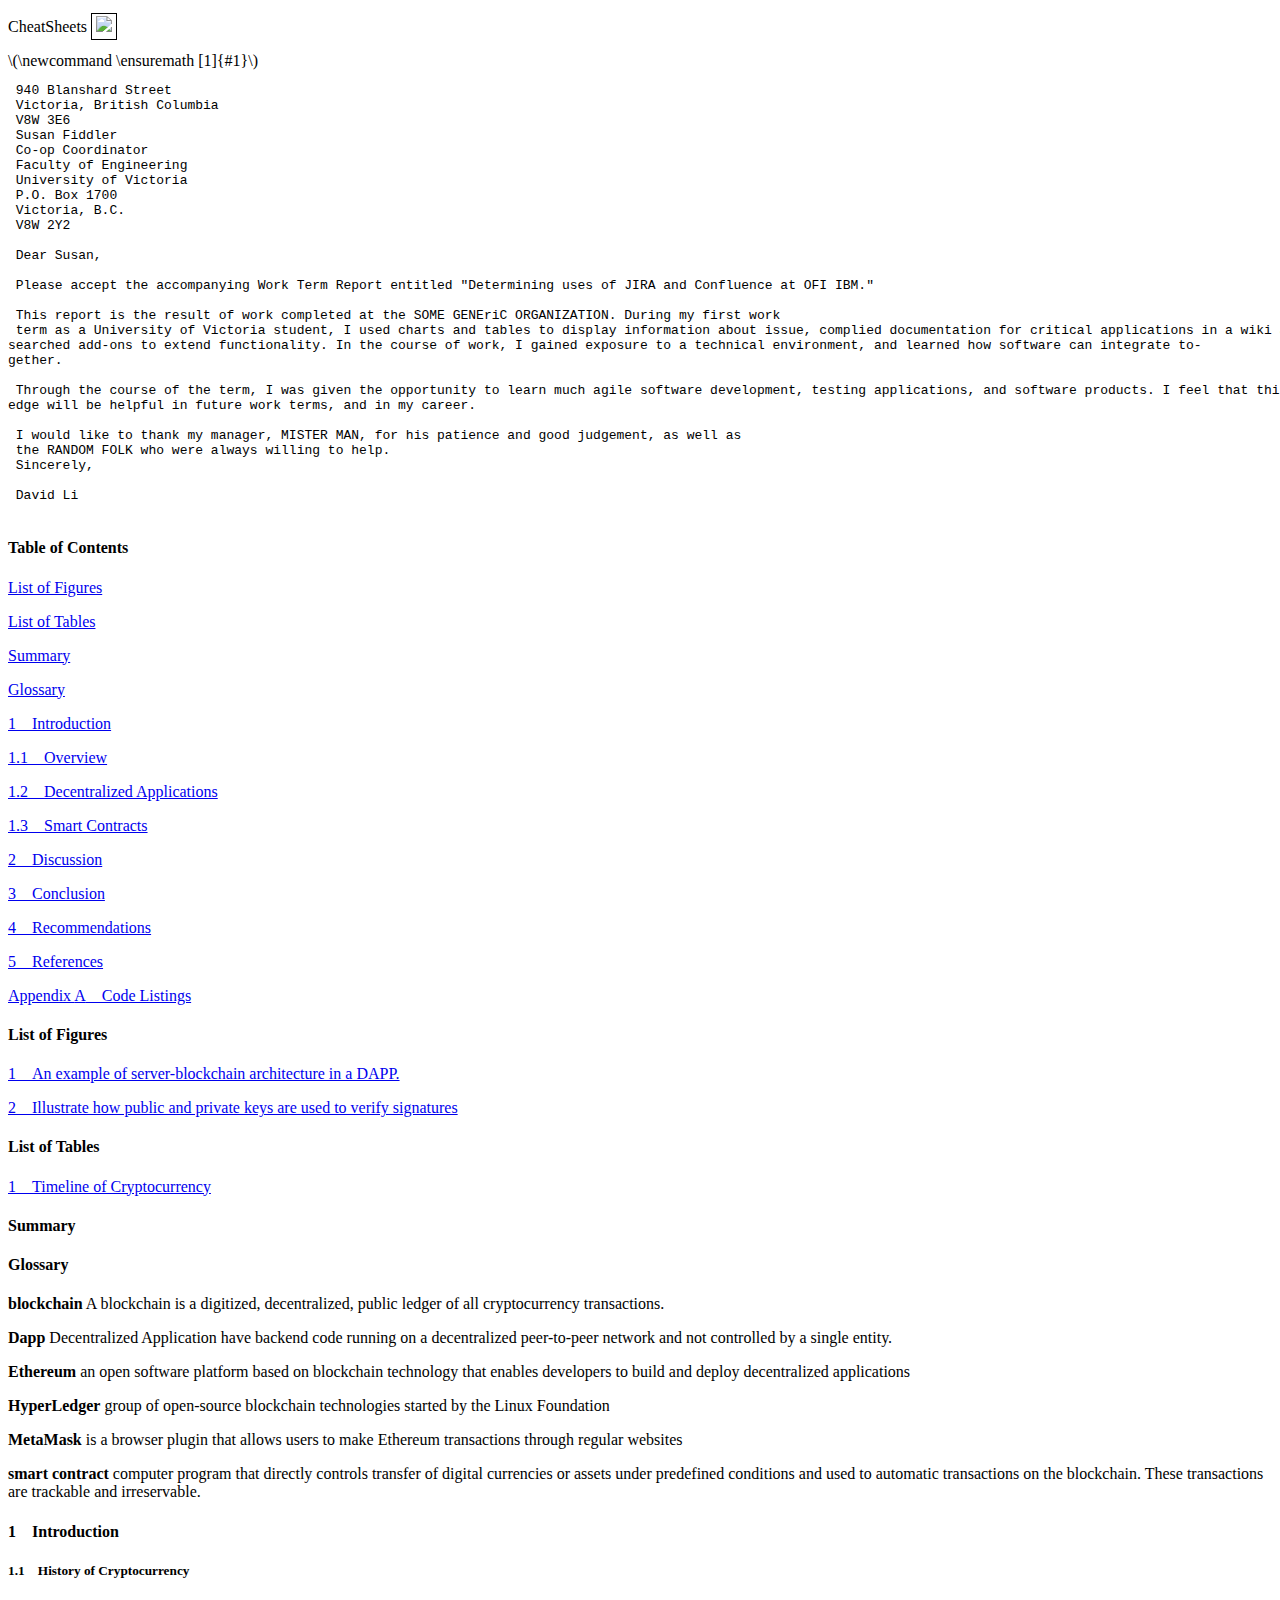
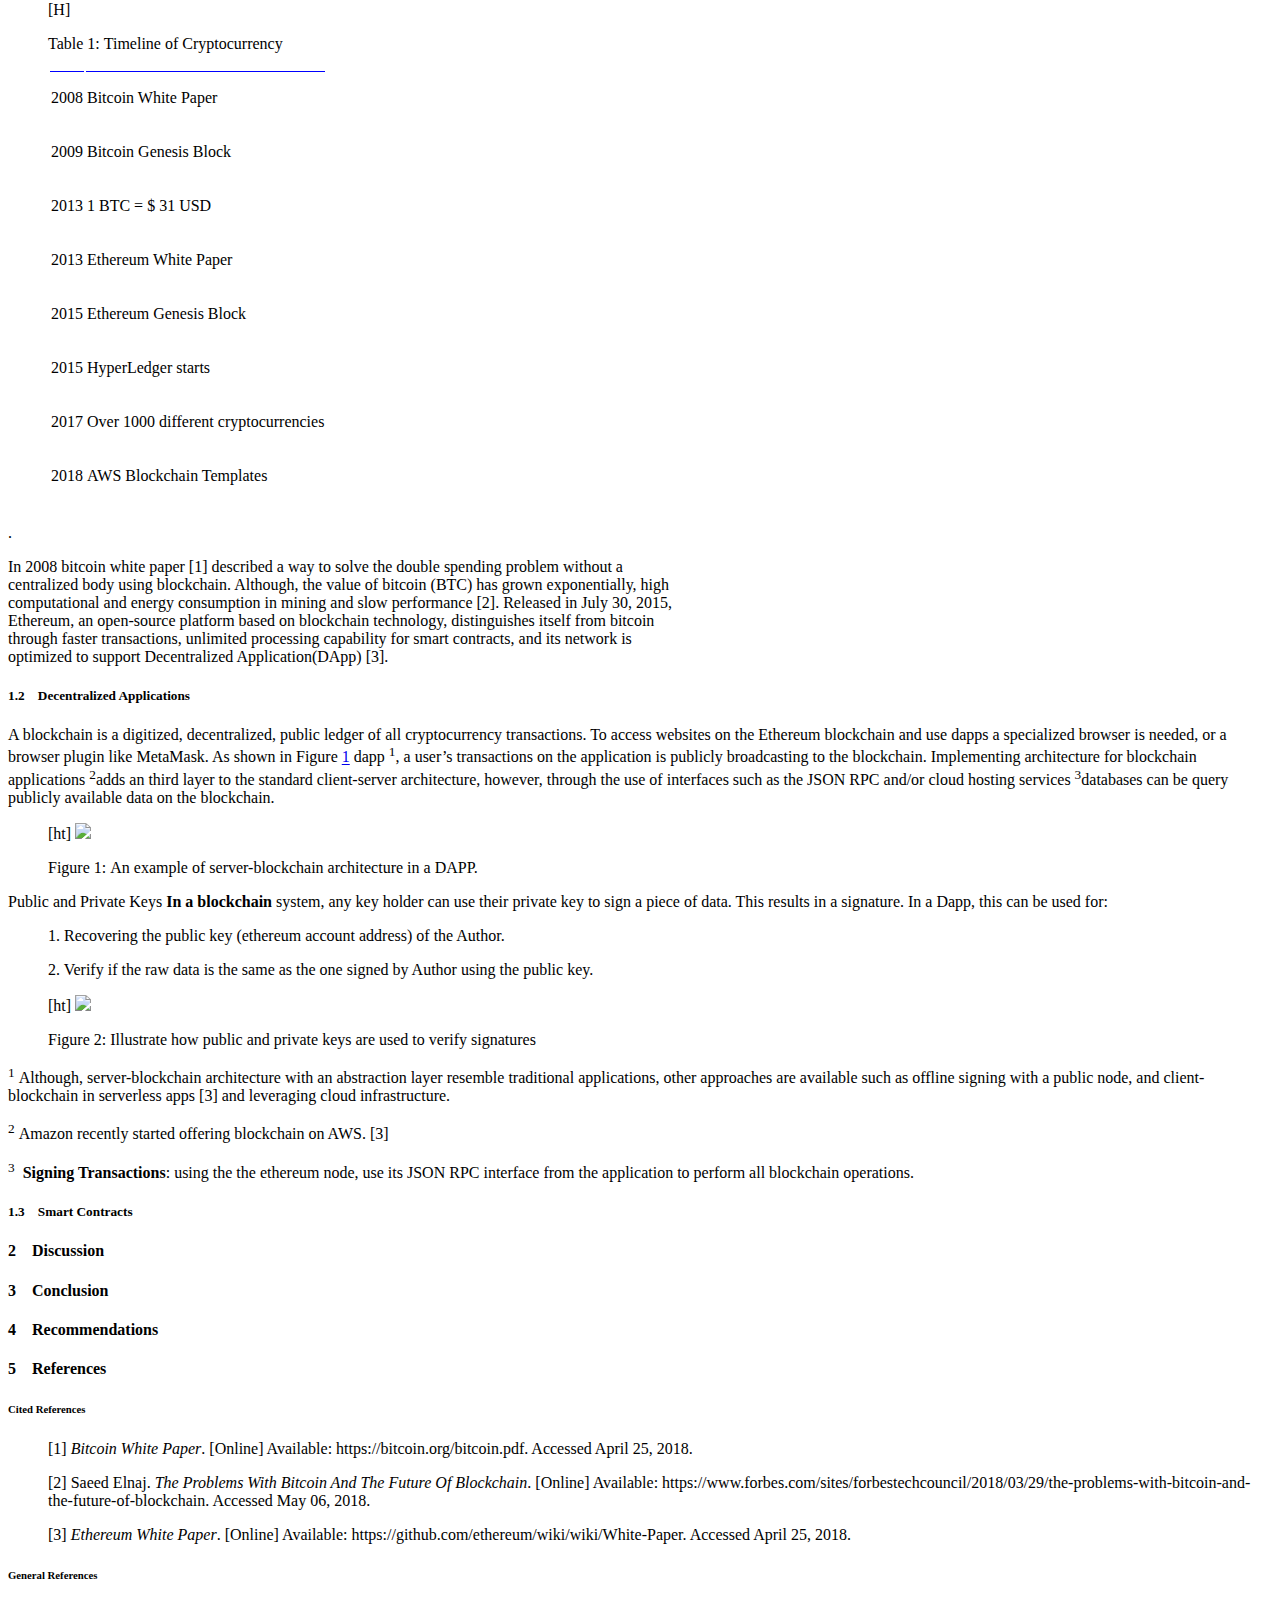
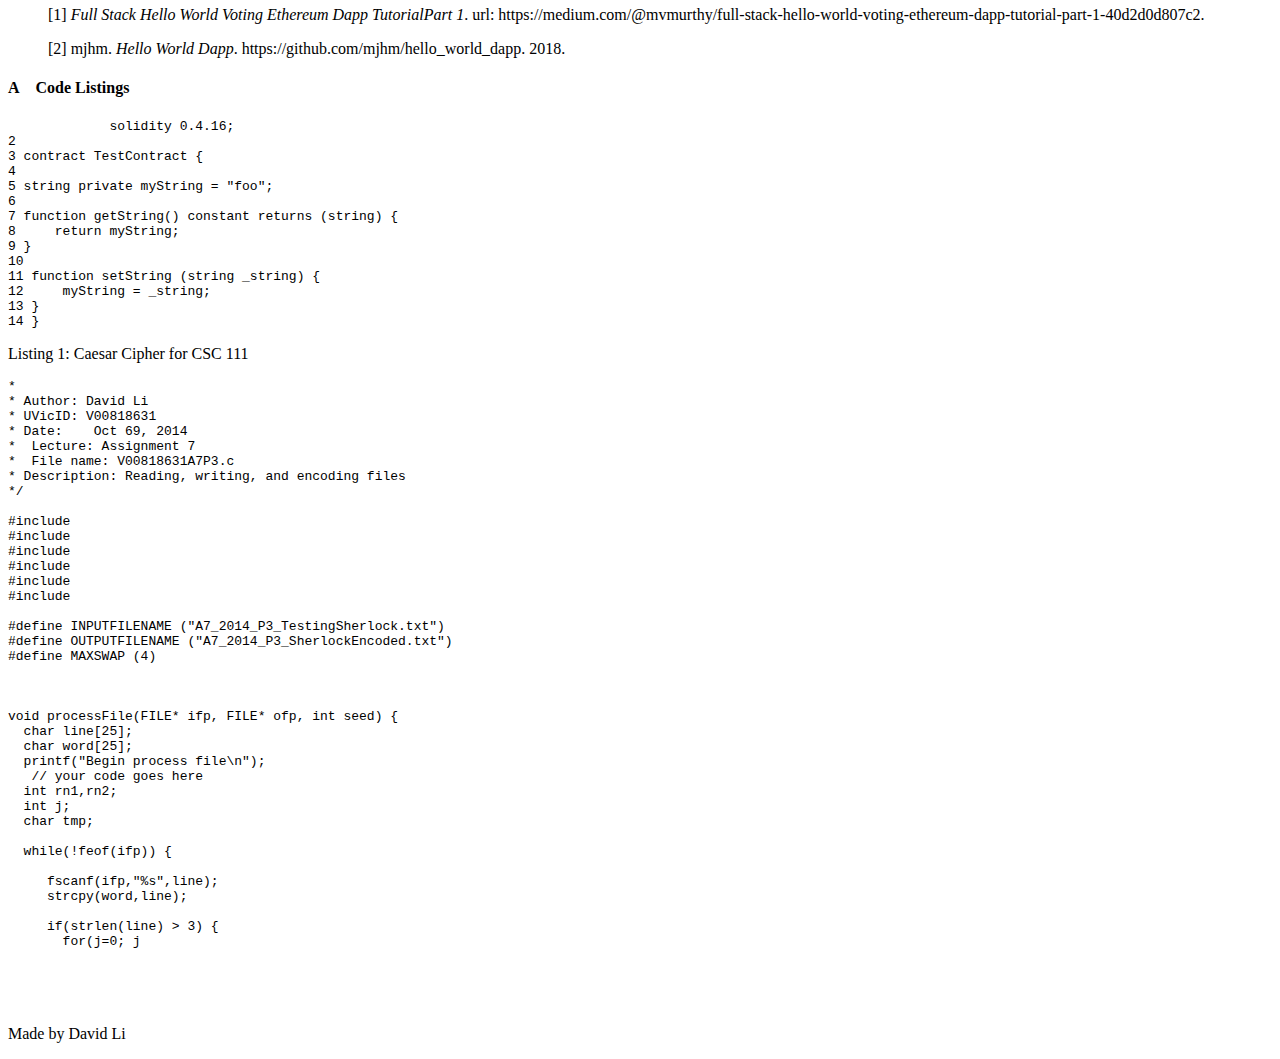
==== index.html @ de6af48d "updated solidity and minor changes" ====
<!DOCTYPE html>

<html lang="en-US">

<head>

<meta charset="UTF-8" />

<meta name="author" content="David Li" />

<meta name="generator" content="LaTeX lwarp package" />

<meta name="description" content="A list of cheatsheets for courses at the University of Victoria" />

<meta name="viewport" content="width=device-width, initial-scale=1.0" />

<!-[if lt IE 9]>

<script src="http://html5shiv.googlecode.com/svn/trunk/html5.js"></script>

<![endif]->

<title>Block Chain Notes</title>

<link rel="stylesheet" type="text/css" href="lwarp.css" />




<!-- https://groups.google.com/forum/#!topic/
                                            mathjax-users/jUtewUcE2bY -->
<script type="text/x-mathjax-config">
MathJax.Hub.Register.StartupHook("TeX AMSmath Ready",function () {
      var seteqsectionDefault = {name: "", num: 0};
      var seteqsections = {}, seteqsection = seteqsectionDefault;
      var TEX = MathJax.InputJax.TeX, PARSE = TEX.Parse;
      var AMS = MathJax.Extension["TeX/AMSmath"];
      TEX.Definitions.Add({
      macros: {
            seteqsection: "mySection",
            seteqnumber: "mySetEqNumber"
      }
      });


      PARSE.Augment({
      mySection: function (name) {
            seteqsection.num = AMS.number;
            var n = this.GetArgument(name);
            if (n === "") {
            seteqsection = seteqsectionDefault;
            } else {
            if (!seteqsections["_"+n])
                   seteqsections["_"+n] = {name:n, num:0};
            seteqsection = seteqsections["_"+n];
            }
            AMS.number = seteqsection.num;
      },
      mySetEqNumber: function (name) {
            var n = this.GetArgument(name);
            if (!n || !n.match(/^ *[0-9]+ *$/))
                n = ""; else n = parseInt(n)-1;
            <!-- $ syntax highlighting -->
            if (n === "" || n < 1)
                   TEX.Error
                   ("Argument to "+name+" should be a positive integer");
            AMS.number = n;
      }
      });
      MathJax.Hub.Config({
      TeX: {
            equationNumbers: {
            formatTag: function (n)
                   {return "("+(seteqsection.name+"."+n).replace(/^\./,"")+")"},
            formatID: function (n) {
                   n = (seteqsection.name+’.’+n).replace
                       (/[:"’<>&]/g,"").replace(/^\./,"");
                   return ’mjx-eqn-’ + n;
            }
            }
      }
      });
});
</script>


<!-- http://docs.mathjax.org/en/latest/options/ThirdParty.html -->
<script type="text/x-mathjax-config">
  MathJax.Ajax.config.path["Contrib"] =
      "https://cdn.mathjax.org/mathjax/contrib";
</script>


<!-- https://github.com/burnpanck/MathJax-siunitx -->


<script type="text/x-mathjax-config">
 MathJax.Hub.Config({
    extensions: ["tex2jax.js","[siunitx]/siunitx.js"],
    jax: ["input/TeX","output/HTML-CSS"],
    tex2jax: {
            inlineMath: [["$","$"],["\\(","\\)"]] ,
            processClass: "tabbing|verse"
      },
    TeX: {extensions: ["AMSmath.js","AMSsymbols.js", "sinuitx.js"]}
 });
 MathJax.Ajax.config.path[’siunitx’]                = ’http://rawgit.com/burnpanck/MathJax-siunitx/master/’;
 </script>


<script type="text/x-mathjax-config">
MathJax.Hub.Config({
      TeX: {
      equationNumbers: {
            autoNumber: "AMS"
      }
      }
});
</script>


<!-- Alternative CDN provider: -->
<script type="text/javascript" async
src="https://cdnjs.cloudflare.com/ajax/libs/mathjax/2.7.1/MathJax.js?config=TeX-AMS_HTML-full">
</script>


<!-- No longer supported after April 30, 2017: -->
<!--
<script
  src="https://cdn.mathjax.org/mathjax/latest/MathJax.js?config=TeX-AMS_HTML-full">
</script>
-->



</head>
<body>
<header>


<p>CheatSheets <span class="fbox" style="border:1pt solid black ; padding:3pt">
<a href="Images/Ethereum-Cover.png" target="_blank"
><img src="Images/Ethereum-Cover.png"
style="width:434pt; "
class="inlineimage"
></a></span></p>


</header>
<section class="textbody">

<!-Nullify \ensuremath for MathJax:->

\(\newcommand \ensuremath [1]{#1}\)

<!-Additional customizations for MathJax:->
<pre class="verbatim" >
 940 Blanshard Street
 Victoria, British Columbia
 V8W 3E6
 Susan Fiddler
 Co-op Coordinator
 Faculty of Engineering
 University of Victoria
 P.O. Box 1700
 Victoria, B.C.
 V8W 2Y2

 Dear Susan,

 Please accept the accompanying Work Term Report entitled "Determining uses of JIRA and Confluence at OFI IBM."

 This report is the result of work completed at the SOME GENEriC ORGANIZATION. During my first work
 term as a University of Victoria student, I used charts and tables to display information about issue, complied documentation for critical applications in a wiki and re-
searched add-ons to extend functionality. In the course of work, I gained exposure to a technical environment, and learned how software can integrate to-
gether.

 Through the course of the term, I was given the opportunity to learn much agile software development, testing applications, and software products. I feel that this knowl-
edge will be helpful in future work terms, and in my career.

 I would like to thank my manager, MISTER MAN, for his patience and good judgement, as well as
 the RANDOM FOLK who were always willing to help.
 Sincerely,

 David Li

</pre>
<h4 id="autosec-3"> </h4><a id="autopage-3"></a>
<h4 id="autosec-4"> Table of Contents</h4><a id="autopage-4"></a>

<nav class="toc">
<p><a href=" index.html#autosec-5" class="tocsection"
>List of Figures</a></p>

<p><a href=" index.html#autosec-7" class="tocsection"
>List of Tables</a></p>

<p><a href=" index.html#autosec-8" class="tocsection"
>Summary</a></p>

<p><a href=" index.html#autosec-1" class="tocsection"
>Glossary</a></p>

<p><a href=" index.html#autosec-2" class="tocsection"
><span class="sectionnumber">1</span>&#x2001;Introduction</a></p>

<p><a href=" index.html#autosec-3" class="tocsubsection"
><span class="sectionnumber">1.1</span>&#x2001;Overview</a></p>

<p><a href=" index.html#autosec-8" class="tocsubsection"
><span class="sectionnumber">1.2</span>&#x2001;Decentralized Applications</a></p>

<p><a href=" index.html#autosec-11" class="tocsubsection"
><span class="sectionnumber">1.3</span>&#x2001;Smart Contracts</a></p>

<p><a href=" index.html#autosec-12" class="tocsection"
><span class="sectionnumber">2</span>&#x2001;Discussion</a></p>

<p><a href=" index.html#autosec-13" class="tocsection"
><span class="sectionnumber">3</span>&#x2001;Conclusion</a></p>

<p><a href=" index.html#autosec-14" class="tocsection"
><span class="sectionnumber">4</span>&#x2001;Recommendations</a></p>

<p><a href=" index.html#autosec-15" class="tocsection"
><span class="sectionnumber">5</span>&#x2001;References</a></p>

<p><a href=" index.html#autosec-18" class="tocsection"
>Appendix <span class="sectionnumber">A</span>&#x2001;Code Listings</a></p>

</nav>
<h4 id="autosec-5"> List of Figures</h4><a id="autopage-5"></a>

<nav class="lof">

<p><a href=" index.html#autoid-2" class="tocfigure"
><span class="sectionnumber">1</span>&#x2001;An example of server-blockchain architecture in a DAPP.</a></p>


<p><a href=" index.html#autoid-3" class="tocfigure"
><span class="sectionnumber">2</span>&#x2001;Illustrate how public and private keys are used to verify signatures</a></p>


</nav>
<h4 id="autosec-6"> </h4><a id="autopage-6"></a>
<h4 id="autosec-7"> List of Tables</h4><a id="autopage-7"></a>

<nav class="lot">

<p><a href=" index.html#autoid-1" class="toctable"
><span class="sectionnumber">1</span>&#x2001;Timeline of Cryptocurrency</a></p>


</nav>
<h4 id="autosec-8"> Summary </h4><a id="autopage-8"></a>
<h4 id="autosec-9"> </h4><a id="autopage-9"></a>
<h4 id="autosec-10"> Glossary</h4><a id="autopage-10"></a>
<p><b>blockchain</b> A blockchain is a digitized, decentralized, public ledger of all cryptocurrency transactions. </p>



<p><b>Dapp</b> Decentralized Application have backend code running on a decentralized peer-to-peer network and not controlled by a single entity.</p>



<p><b>Ethereum</b> an open software platform based on blockchain technology that enables developers to build and deploy decentralized applications </p>



<p><b>HyperLedger</b> group of open-source blockchain technologies started by the Linux Foundation </p>



<p><b>MetaMask</b> is a browser plugin that allows users to make Ethereum transactions through regular websites </p>



<p><b>smart contract</b> computer program that directly controls transfer of digital currencies or assets under predefined conditions and used to automatic transactions on the blockchain. These transactions are trackable and irreservable.
         </p>
<h4 id="autosec-2"> <span class="sectionnumber">1&#x2001;</span>Introduction</h4><a id="autopage-2"></a>
<h5 id="autosec-3"> <span class="sectionnumber">1.1&#x2001;</span>History of Cryptocurrency</h5><a id="autopage-3"></a>
<div class="minipage" style="justify-content:flex-start ; width:414pt ; ">

<figure id="autoid-1" class="table">

<p>[H] </p>


<figcaption>
<p>Table 1:&nbsp;Timeline of Cryptocurrency</p>


</figcaption>
<table>

<tr class="tbrule" style="border-top: 1px solid #0000FF">
<td class="tdc" style="border-top: 1px solid #0000FF">2008</td>
<td class="tdp" style="border-top: 1px solid #0000FF">

<p>Bitcoin White Paper</p>


</td>
</tr>
<tr>
<td class="tdc">2009</td>
<td class="tdp">

<p>Bitcoin Genesis Block</p>


</td>
</tr>
<tr>
<td class="tdc">2013</td>
<td class="tdp">

<p>1 BTC = &dollar; 31 USD</p>


</td>
</tr>
<tr>
<td class="tdc">2013</td>
<td class="tdp">

<p>Ethereum White Paper</p>


</td>
</tr>
<tr>
<td class="tdc">2015</td>
<td class="tdp">

<p>Ethereum Genesis Block</p>


</td>
</tr>
<tr>
<td class="tdc">2015</td>
<td class="tdp">

<p>HyperLedger starts</p>


</td>
</tr>
<tr>
<td class="tdc">2017</td>
<td class="tdp">
<p>Over 1000 different cryptocurrencies</p>


</td>
</tr>
<tr>
<td class="tdc">2018</td>
<td class="tdp">

<p>AWS Blockchain Templates</p>


</td>
</tr>
<tr>
<td class="tdc"></td>
<td class="tdp">

</td>
</tr>

</table>

</figure>

<p>.</p>


</div>
<div class="minipage" style="justify-content:flex-start ; width:501pt ; ">

<p>In 2008 bitcoin white paper [1] described a way to solve the double spending problem without a centralized body using blockchain. Although, the value of bitcoin (BTC) has grown exponentially, high computational and energy consumption in
mining and slow performance [2]. Released in July 30, 2015, Ethereum, an open-source platform based on blockchain technology, distinguishes itself from bitcoin through faster transactions, unlimited processing capability for smart contracts,
and its network is optimized to support Decentralized Application(DApp) [3].</p>


</div>
<h5 id="autosec-8"> <span class="sectionnumber">1.2&#x2001;</span>Decentralized Applications</h5><a id="autopage-8"></a>

<p>A blockchain is a digitized, decentralized, public ledger of all cryptocurrency transactions. To access websites on the Ethereum blockchain and use dapps a specialized browser is needed, or a browser plugin like MetaMask. As shown in Figure
<a href=" index.html#fig:DApp">1</a> dapp <sup>1</sup>, a user’s transactions on the application is publicly broadcasting to the blockchain. Implementing architecture for blockchain applications <sup>2</sup>adds an third layer to the
standard client-server architecture, however, through the use of interfaces such as the JSON RPC and/or cloud hosting services <sup>3</sup>databases can be query publicly available data on the blockchain.</p>


<figure id="autoid-2" class="figure">

<p>[ht]
                             <a href="Diagrams/blockchainInSimpleApp.pdf" target="_blank"><img src="Diagrams/blockchainInSimpleApp.pdf"                      style="width:520pt; "       class="inlineimage"></a>                                 </p>


<figcaption>
<p>Figure 1:&nbsp;An example of server-blockchain architecture in a DAPP.</p>


</figcaption>

<a id="fig:DApp"></a>

</figure>
<p><span class="paragraph" id="autosec-9"> Public and Private Keys</span><a id="autopage-9"></a> <b>In a blockchain</b> system, any key holder can use their private key to sign a piece of data. This results in a signature. In a Dapp,
this can be used for: </p>


<ul style="list-style-type:none">

<li>
<p>1. Recovering the public key (ethereum account address) of the Author.</p>

</li>
<li>
<p>2. Verify if the raw data is the same as the one signed by Author using the public key.</p>

</li>
</ul>

<figure id="autoid-3" class="figure">

<p>[ht]
<a href="Diagrams/verifySig.png" target="_blank"
><img src="Diagrams/verifySig.png"
style="width:217pt; "
class="inlineimage"
></a></p>


<figcaption>
<p>Figure 2:&nbsp;Illustrate how public and private keys are used to verify signatures</p>


</figcaption>

<a id="fig:verfSig"></a>

</figure>

<p></p>


<p></p>


<p></p>
<div class="footnotes">
<p><sup>1</sup>&nbsp;Although, server-blockchain architecture with an abstraction layer resemble traditional applications, other approaches are available such as offline signing with a public node, and client-blockchain in serverless apps [3]
and leveraging cloud infrastructure.</p>


<p><sup>2</sup>&nbsp;Amazon recently started offering blockchain on AWS. [3]</p>


<p><sup>3</sup>&nbsp; <b>Signing Transactions</b>: using the the ethereum node, use its JSON RPC interface from the application to perform all blockchain operations.</p>


</div>
<h5 id="autosec-11"> <span class="sectionnumber">1.3&#x2001;</span>Smart Contracts</h5><a id="autopage-11"></a>
<h4 id="autosec-12"> <span class="sectionnumber">2&#x2001;</span>Discussion</h4><a id="autopage-12"></a>

<p> </p>
<h4 id="autosec-13"> <span class="sectionnumber">3&#x2001;</span>Conclusion</h4><a id="autopage-13"></a>
<h4 id="autosec-14"> <span class="sectionnumber">4&#x2001;</span>Recommendations</h4><a id="autopage-14"></a>
<h4 id="autosec-15"> <span class="sectionnumber">5&#x2001;</span>References</h4><a id="autopage-15"></a>
<h6 id="autosec-16"> Cited References</h6><a id="autopage-16"></a>

<ul style="list-style-type:none">

<li>
<p>[1] <em>Bitcoin White Paper</em>. [Online] Available: <span class="verbatim">https://bitcoin.org/bitcoin.pdf</span>. Accessed April 25, 2018.</p>

</li>
<li>
<p>[2] Saeed Elnaj. <em>The Problems With Bitcoin And The Future Of Blockchain</em>. [Online] Available: <span
class="verbatim">https://www.forbes.com/sites/forbestechcouncil/2018/03/29/the-problems-with-bitcoin-and-the-future-of-blockchain</span>. Accessed May 06, 2018.</p>

</li>
<li>
<p>[3] <em>Ethereum White Paper</em>. [Online] Available: <span class="verbatim">https://github.com/ethereum/wiki/wiki/White-Paper</span>. Accessed April 25, 2018.</p>

</li>
</ul>
<h6 id="autosec-17"> General References</h6><a id="autopage-17"></a>

<ul style="list-style-type:none">

<li>
<p>[1] <em>Full Stack Hello World Voting Ethereum Dapp TutorialPart 1</em>. <span class="textsc">url</span>: <span
class="verbatim">https://medium.com/@mvmurthy/full-stack-hello-world-voting-ethereum-dapp-tutorial-part-1-40d2d0d807c2</span>.</p>

</li>
<li>
<p>[2] mjhm. <em>Hello World Dapp</em>. <span class="verbatim">https://github.com/mjhm/hello_world_dapp</span>. 2018.</p>

</li>
</ul>
<h4 id="autosec-18"> <span class="sectionnumber">A&#x2001;</span>Code Listings</h4><a id="autopage-18"></a>

<figcaption>

</figcaption>
<pre class="programlisting"
1 pragma                    >
             solidity 0.4.16;
2
3 contract TestContract {
4
5 string private myString = "foo";
6
7 function getString() constant returns (string) {
8     return myString;
9 }
10
11 function setString (string _string) {
12     myString = _string;
13 }
14 }
</pre>

<figcaption>
</figcaption>

<figcaption>

<p><a id="autoid-4"></a> Listing&nbsp;1:&nbsp;Caesar Cipher for CSC 111</p>


</figcaption>
<pre
/ class="programlisting" >
*
* Author: David Li
* UVicID: V00818631
* Date:    Oct 69, 2014
*  Lecture: Assignment 7
*  File name: V00818631A7P3.c
* Description: Reading, writing, and encoding files
*/

#include     <stdio.h>
#include     <stdlib.h>
#include     <stdbool.h>
#include     <ctype.h>
#include     <string.h>
#include     <time.h>

#define INPUTFILENAME ("A7_2014_P3_TestingSherlock.txt")
#define OUTPUTFILENAME ("A7_2014_P3_SherlockEncoded.txt")
#define MAXSWAP (4)



void processFile(FILE* ifp, FILE* ofp, int seed) {
  char line[25];
  char word[25];
  printf("Begin process file\n");
   // your code goes here
  int rn1,rn2;
  int j;
  char tmp;

  while(!feof(ifp)) {

     fscanf(ifp,"%s",line);
     strcpy(word,line);

     if(strlen(line) > 3) {
       for(j=0; j<MAXSWAP; j++) {
         rn1 = rand() % (strlen(line) -2);
         rn2 = rand() % (strlen(line) -2);
         tmp = line[rn1 + 1];
         line[rn1 + 1] = line[rn2 + 1];
         line[rn2 + 1] = tmp;
       }
       if(strcmp(word,line) == 0) {
         tmp = line[1];
         line[1] = line[2];
         line[2] = tmp;
       }
     }

     if(!feof(ifp))
       fprintf(ofp,"%s ",line);

  }
  printf("End process file\n");
} /* ProcessFile */


int main(void) {
  printf("Welcome to Sherlock Holmes\n\n");
  unsigned int seed = (unsigned int)time(NULL);
  srand(seed);
  FILE *ifp;
  FILE *ofp;
  ifp = fopen(INPUTFILENAME, "r");
  if (ifp == NULL) {
    printf("Cannot open input file %s\n", INPUTFILENAME);
    exit(EXIT_FAILURE);
  } /*if*/
  ofp = fopen(OUTPUTFILENAME, "w");
  if (ofp == NULL) {
    printf("Cannot create output file %s\n", OUTPUTFILENAME);
    exit(EXIT_FAILURE);
  } /*if*/
  processFile(ifp, ofp,seed);
  fclose(ofp);
  fclose(ifp);
  printf("\nWe encoded Sherlock Holmes\n");
  return EXIT_SUCCESS;
} /*main*/
</pre>

<figcaption>
</figcaption>

</section>

<footer>

<p>Made by David Li</p>


</footer>

</body>
</html>
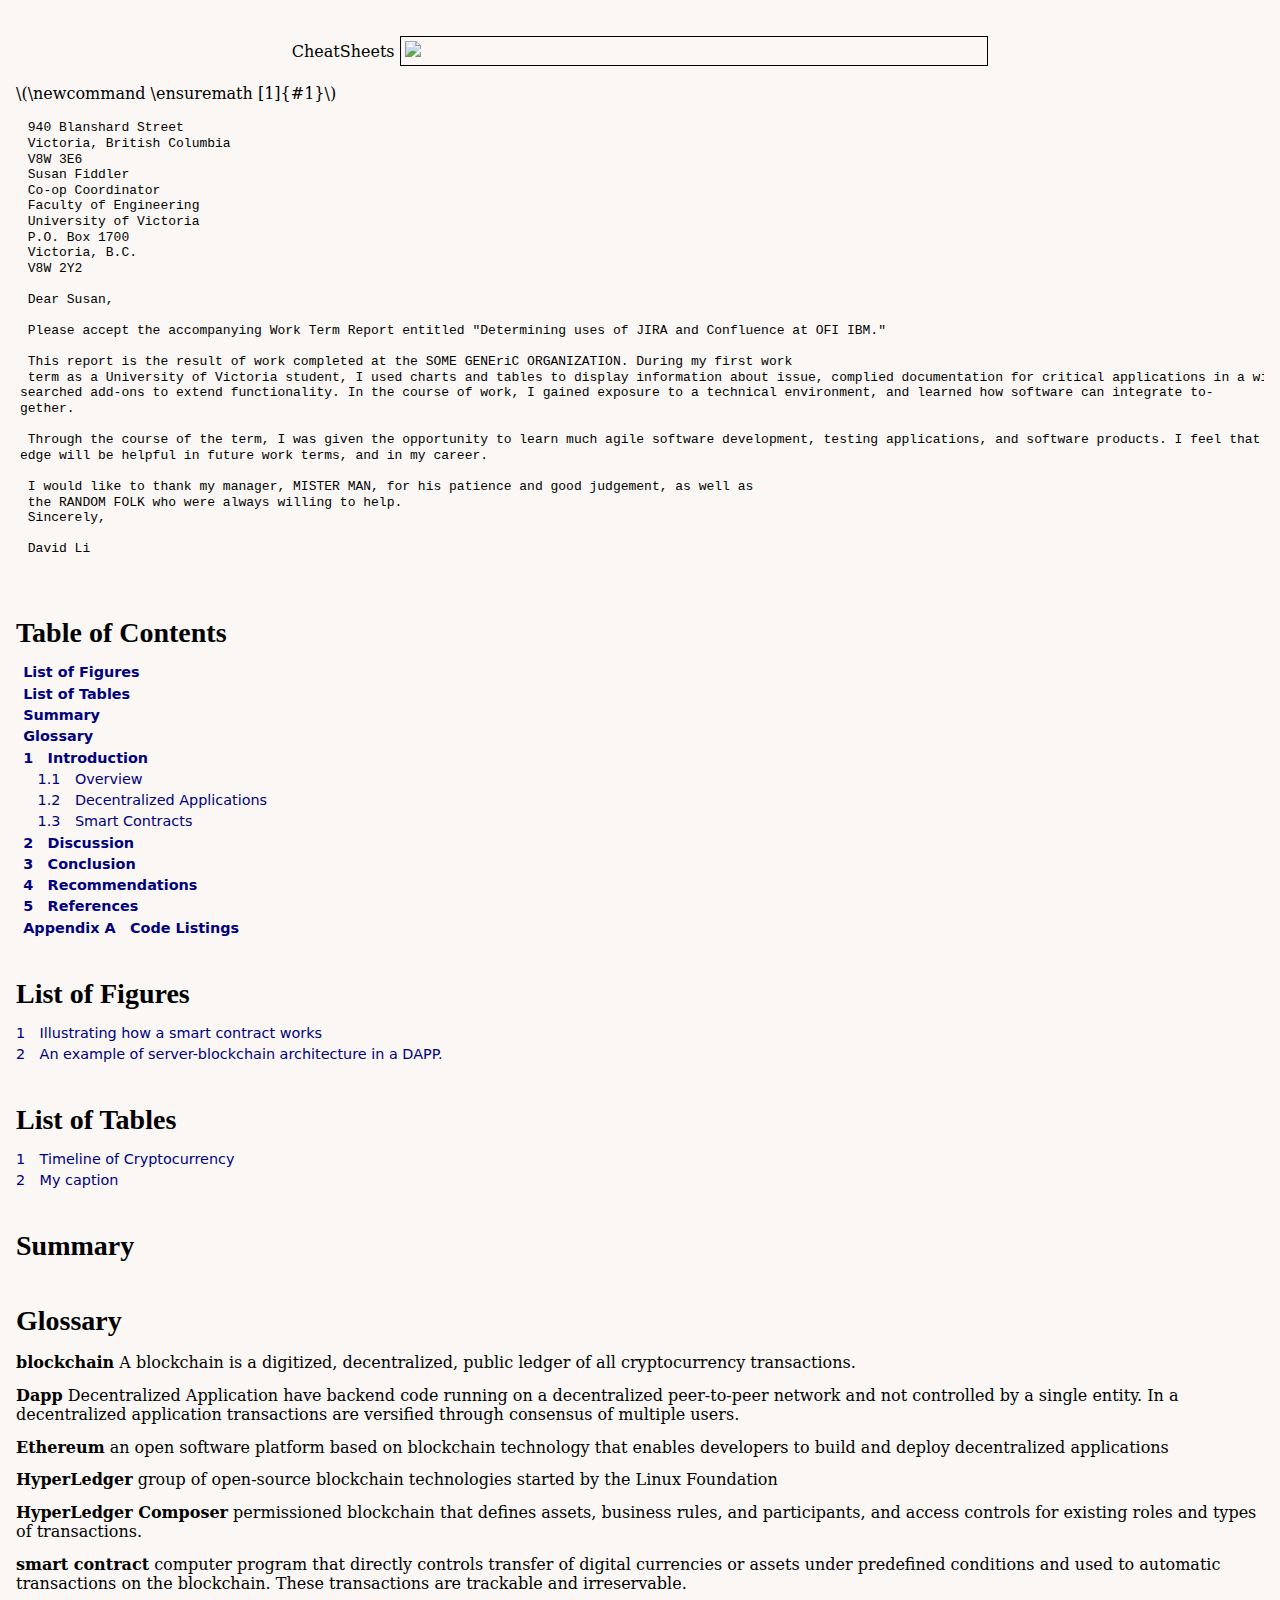
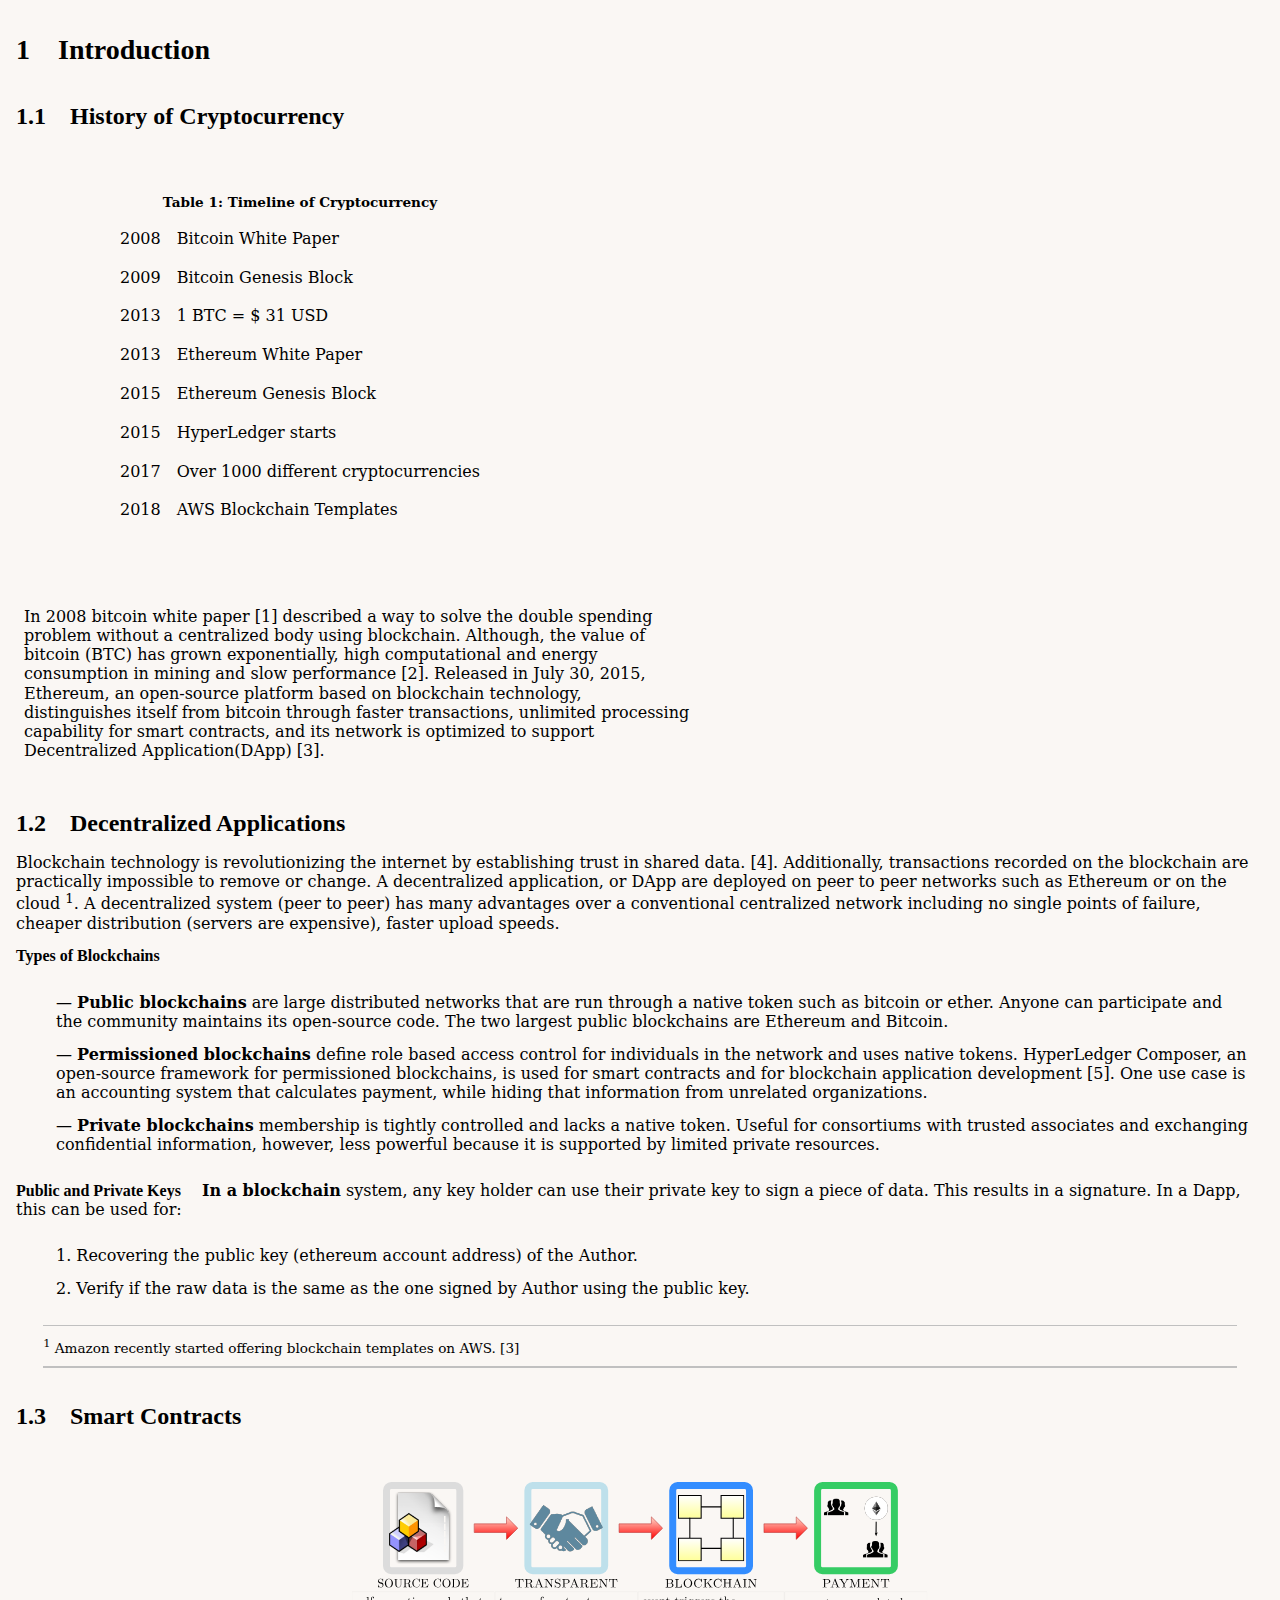
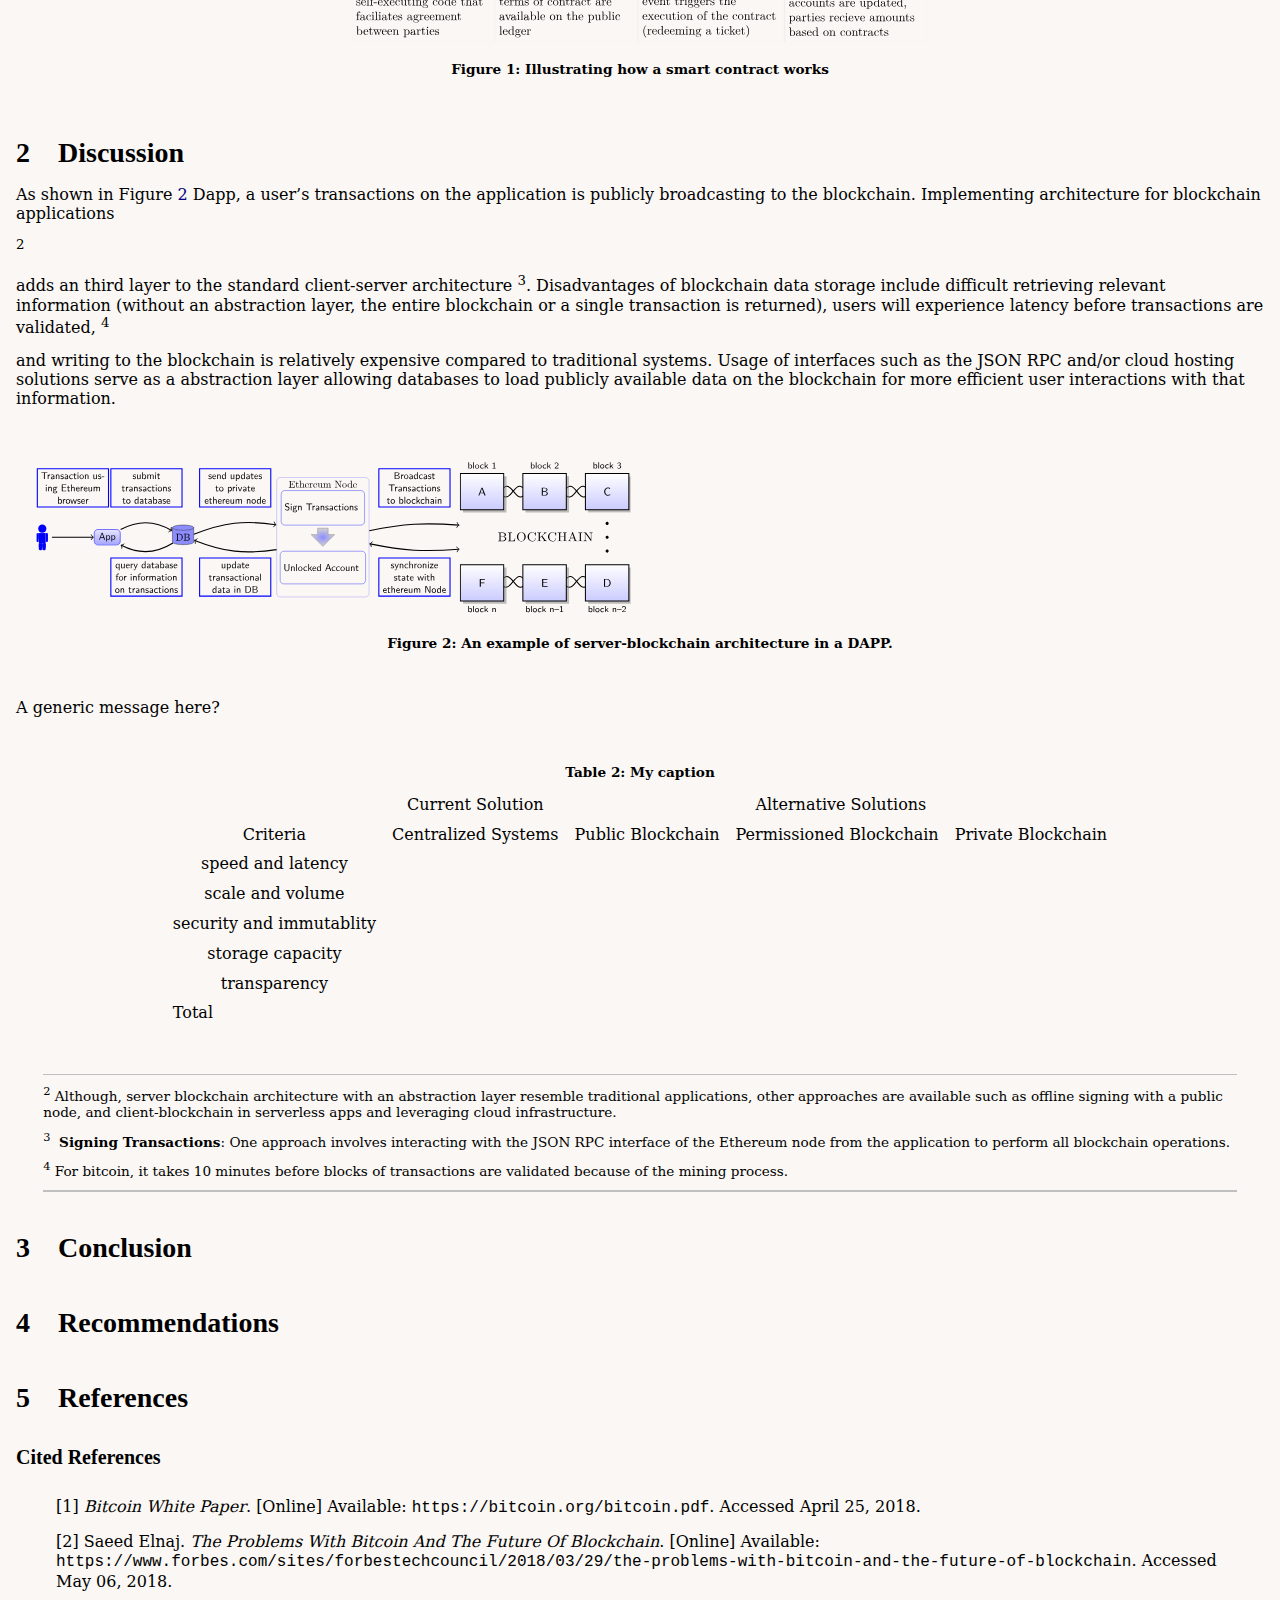
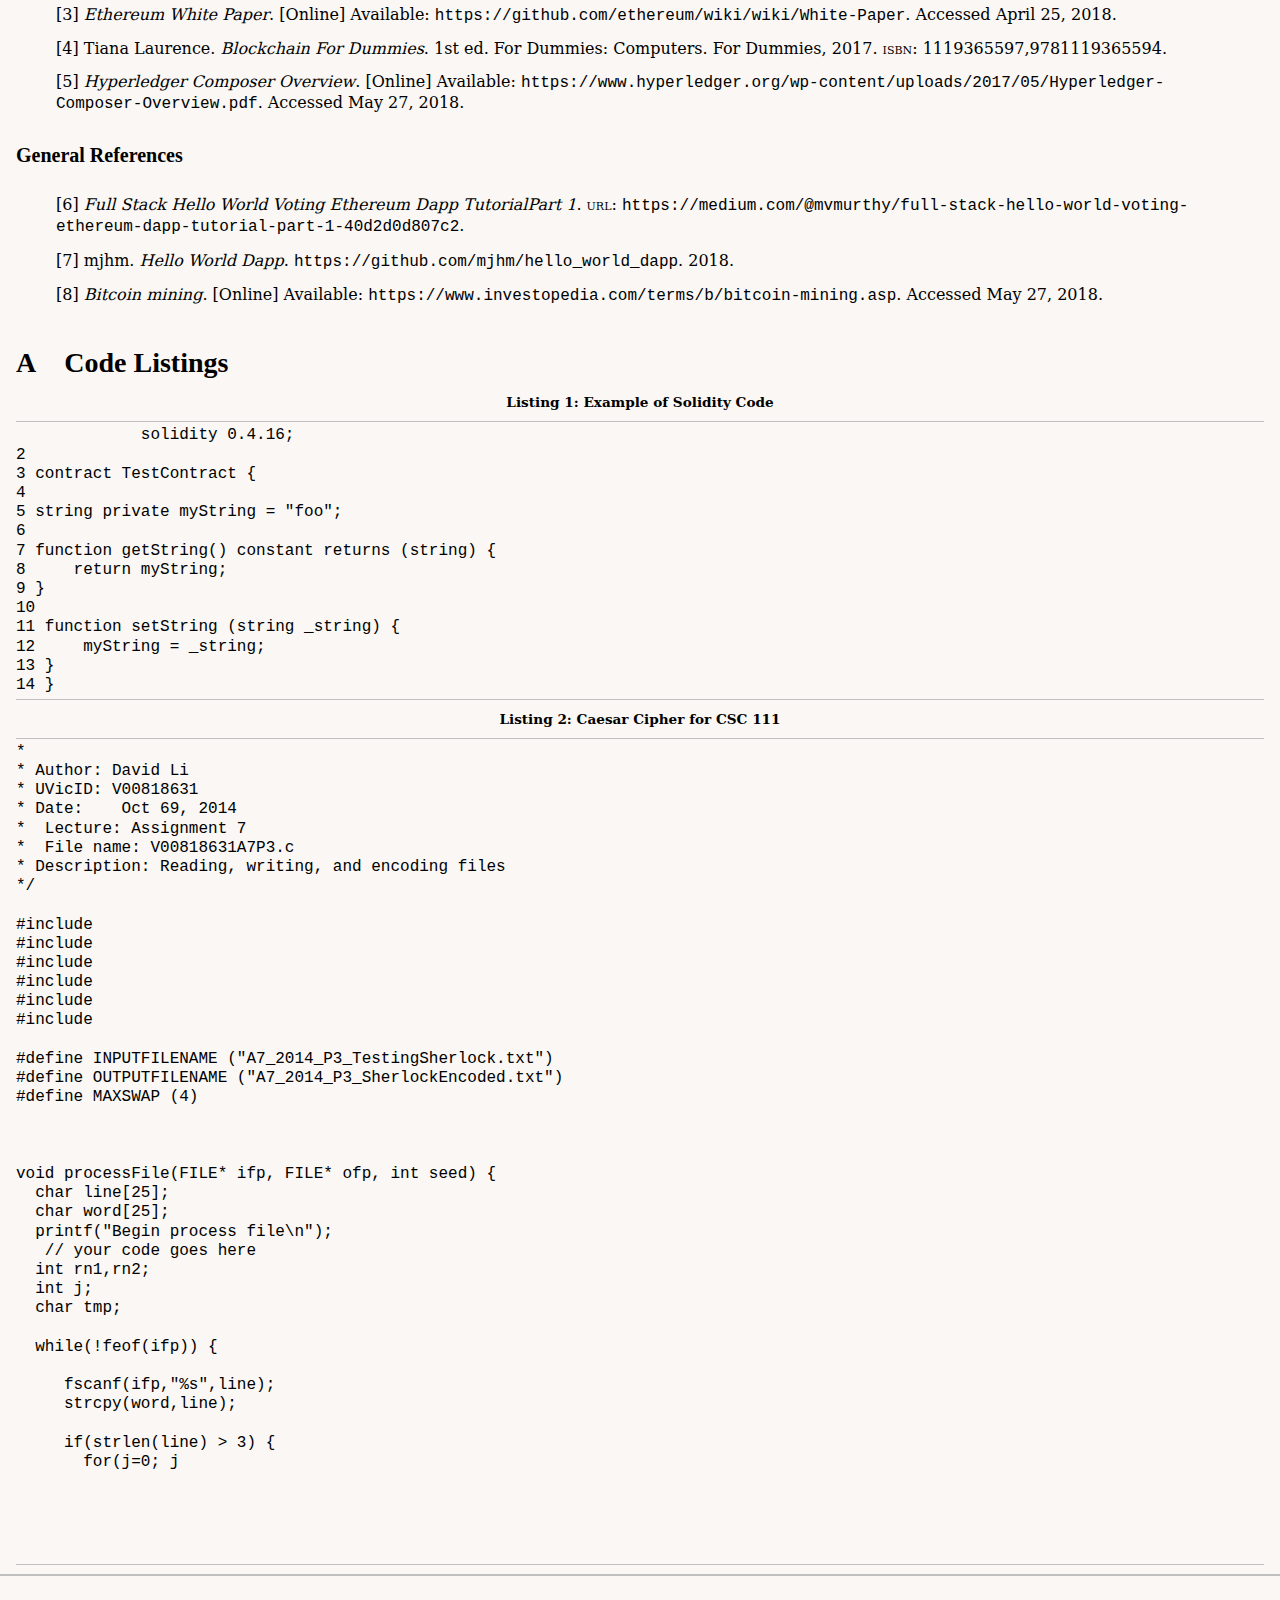
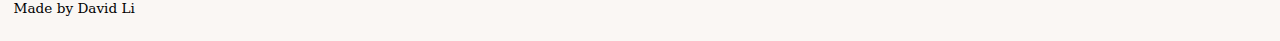
==== commit 44f64c61: "updated report, got to discussion, need to fill out smart contracts section" ====
--- a/index.html
+++ b/index.html
@@ -190,43 +190,43 @@
 <h4 id="autosec-4"> Table of Contents</h4><a id="autopage-4"></a>
 
 <nav class="toc">
-<p><a href=" index.html#autosec-5" class="tocsection"
+<p><a href="index.html#autosec-5" class="tocsection"
 >List of Figures</a></p>
 
-<p><a href=" index.html#autosec-7" class="tocsection"
+<p><a href="index.html#autosec-7" class="tocsection"
 >List of Tables</a></p>
 
-<p><a href=" index.html#autosec-8" class="tocsection"
+<p><a href="index.html#autosec-8" class="tocsection"
 >Summary</a></p>
 
-<p><a href=" index.html#autosec-1" class="tocsection"
+<p><a href="index.html#autosec-1" class="tocsection"
 >Glossary</a></p>
 
-<p><a href=" index.html#autosec-2" class="tocsection"
+<p><a href="index.html#autosec-2" class="tocsection"
 ><span class="sectionnumber">1</span>&#x2001;Introduction</a></p>
 
-<p><a href=" index.html#autosec-3" class="tocsubsection"
+<p><a href="index.html#autosec-3" class="tocsubsection"
 ><span class="sectionnumber">1.1</span>&#x2001;Overview</a></p>
 
-<p><a href=" index.html#autosec-8" class="tocsubsection"
+<p><a href="index.html#autosec-8" class="tocsubsection"
 ><span class="sectionnumber">1.2</span>&#x2001;Decentralized Applications</a></p>
 
-<p><a href=" index.html#autosec-11" class="tocsubsection"
+<p><a href="index.html#autosec-12" class="tocsubsection"
 ><span class="sectionnumber">1.3</span>&#x2001;Smart Contracts</a></p>
 
-<p><a href=" index.html#autosec-12" class="tocsection"
+<p><a href="index.html#autosec-14" class="tocsection"
 ><span class="sectionnumber">2</span>&#x2001;Discussion</a></p>
 
-<p><a href=" index.html#autosec-13" class="tocsection"
+<p><a href="index.html#autosec-17" class="tocsection"
 ><span class="sectionnumber">3</span>&#x2001;Conclusion</a></p>
 
-<p><a href=" index.html#autosec-14" class="tocsection"
+<p><a href="index.html#autosec-18" class="tocsection"
 ><span class="sectionnumber">4</span>&#x2001;Recommendations</a></p>
 
-<p><a href=" index.html#autosec-15" class="tocsection"
+<p><a href="index.html#autosec-19" class="tocsection"
 ><span class="sectionnumber">5</span>&#x2001;References</a></p>
 
-<p><a href=" index.html#autosec-18" class="tocsection"
+<p><a href="index.html#autosec-22" class="tocsection"
 >Appendix <span class="sectionnumber">A</span>&#x2001;Code Listings</a></p>
 
 </nav>
@@ -234,12 +234,12 @@
 
 <nav class="lof">
 
-<p><a href=" index.html#autoid-2" class="tocfigure"
-><span class="sectionnumber">1</span>&#x2001;An example of server-blockchain architecture in a DAPP.</a></p>
-
-
-<p><a href=" index.html#autoid-3" class="tocfigure"
-><span class="sectionnumber">2</span>&#x2001;Illustrate how public and private keys are used to verify signatures</a></p>
+<p><a href="index.html#autoid-2" class="tocfigure"
+><span class="sectionnumber">1</span>&#x2001;Illustrating how a smart contract works</a></p>
+
+
+<p><a href="index.html#autoid-3" class="tocfigure"
+><span class="sectionnumber">2</span>&#x2001;An example of server-blockchain architecture in a DAPP.</a></p>
 
 
 </nav>
@@ -248,8 +248,12 @@
 
 <nav class="lot">
 
-<p><a href=" index.html#autoid-1" class="toctable"
+<p><a href="index.html#autoid-1" class="toctable"
 ><span class="sectionnumber">1</span>&#x2001;Timeline of Cryptocurrency</a></p>
+
+
+<p><a href="index.html#autoid-4" class="toctable"
+><span class="sectionnumber">2</span>&#x2001;My caption</a></p>
 
 
 </nav>
@@ -260,7 +264,8 @@
 
 
 
-<p><b>Dapp</b> Decentralized Application have backend code running on a decentralized peer-to-peer network and not controlled by a single entity.</p>
+<p><b>Dapp</b> Decentralized Application have backend code running on a decentralized peer-to-peer network and not controlled by a single entity. In a decentralized application transactions are versified through consensus of multiple
+         users.</p>
 
 
 
@@ -270,9 +275,7 @@
 
 <p><b>HyperLedger</b> group of open-source blockchain technologies started by the Linux Foundation </p>
 
-
-
-<p><b>MetaMask</b> is a browser plugin that allows users to make Ethereum transactions through regular websites </p>
+<p><b>HyperLedger Composer</b> permissioned blockchain that defines assets, business rules, and participants, and access controls for existing roles and types of transactions. </p>
 
 
 
@@ -284,9 +287,6 @@
 
 <figure id="autoid-1" class="table">
 
-<p>[H] </p>
-
-
 <figcaption>
 <p>Table 1:&nbsp;Timeline of Cryptocurrency</p>
 
@@ -294,9 +294,9 @@
 </figcaption>
 <table>
 
-<tr class="tbrule" style="border-top: 1px solid #0000FF">
-<td class="tdc" style="border-top: 1px solid #0000FF">2008</td>
-<td class="tdp" style="border-top: 1px solid #0000FF">
+<tr>
+<td class="tdc">2008</td>
+<td class="tdp">
 
 <p>Bitcoin White Paper</p>
 
@@ -375,9 +375,6 @@
 </table>
 
 </figure>
-
-<p>.</p>
-
 
 </div>
 <div class="minipage" style="justify-content:flex-start ; width:501pt ; ">
@@ -390,89 +387,196 @@
 </div>
 <h5 id="autosec-8"> <span class="sectionnumber">1.2&#x2001;</span>Decentralized Applications</h5><a id="autopage-8"></a>
 
-<p>A blockchain is a digitized, decentralized, public ledger of all cryptocurrency transactions. To access websites on the Ethereum blockchain and use dapps a specialized browser is needed, or a browser plugin like MetaMask. As shown in Figure
-<a href=" index.html#fig:DApp">1</a> dapp <sup>1</sup>, a user’s transactions on the application is publicly broadcasting to the blockchain. Implementing architecture for blockchain applications <sup>2</sup>adds an third layer to the
-standard client-server architecture, however, through the use of interfaces such as the JSON RPC and/or cloud hosting services <sup>3</sup>databases can be query publicly available data on the blockchain.</p>
-
+<p>Blockchain technology is revolutionizing the internet by establishing trust in shared data. [4]. Additionally, transactions recorded on the blockchain are practically impossible to remove or change. A decentralized application, or DApp are
+deployed on peer to peer networks such as Ethereum or on the cloud <sup>1</sup>. A decentralized system (peer to peer) has many advantages over a conventional centralized network including no single points of failure, cheaper distribution
+(servers are expensive), faster upload speeds. </p>
+<p><span class="paragraph" id="autosec-9"> Types of Blockchains</span><a id="autopage-9"></a> </p>
+
+
+<ul style="list-style-type:none">
+
+<li>
+<p>— <b>Public blockchains</b> are large distributed networks that are run through a native token such as bitcoin or ether. Anyone can participate and the community maintains its open-source code. The two largest public blockchains are
+Ethereum and Bitcoin.</p>
+
+</li>
+<li>
+<p>— <b>Permissioned blockchains</b> define role based access control for individuals in the network and uses native tokens. HyperLedger Composer, an open-source framework for permissioned blockchains, is used for smart contracts and
+for blockchain application development [5]. One use case is an accounting system that calculates payment, while hiding that information from unrelated organizations.</p>
+
+</li>
+<li>
+<p>— <b>Private blockchains</b> membership is tightly controlled and lacks a native token. Useful for consortiums with trusted associates and exchanging confidential information, however, less powerful because it is supported by limited
+private resources.</p>
+
+</li>
+</ul>
+<p><span class="paragraph" id="autosec-10"> Public and Private Keys</span><a id="autopage-10"></a> <b>In a blockchain</b> system, any key holder can use their private key to sign a piece of data. This results in a signature. In a
+Dapp, this can be used for: </p>
+
+
+<ul style="list-style-type:none">
+
+<li>
+<p>1. Recovering the public key (ethereum account address) of the Author.</p>
+
+</li>
+<li>
+<p>2. Verify if the raw data is the same as the one signed by Author using the public key.</p>
+
+</li>
+</ul>
+<div class="footnotes">
+<p><sup>1</sup>&nbsp;Amazon recently started offering blockchain templates on AWS. [3]</p>
+
+
+</div>
+<h5 id="autosec-12"> <span class="sectionnumber">1.3&#x2001;</span>Smart Contracts</h5><a id="autopage-12"></a>
 
 <figure id="autoid-2" class="figure">
-
-<p>[ht]
-                             <a href="Diagrams/blockchainInSimpleApp.pdf" target="_blank"><img src="Diagrams/blockchainInSimpleApp.pdf"                      style="width:520pt; "       class="inlineimage"></a>                                 </p>
-
-
-<figcaption>
-<p>Figure 1:&nbsp;An example of server-blockchain architecture in a DAPP.</p>
-
-
-</figcaption>
-
-<a id="fig:DApp"></a>
-
-</figure>
-<p><span class="paragraph" id="autosec-9"> Public and Private Keys</span><a id="autopage-9"></a> <b>In a blockchain</b> system, any key holder can use their private key to sign a piece of data. This results in a signature. In a Dapp,
-this can be used for: </p>
-
-
-<ul style="list-style-type:none">
-
-<li>
-<p>1. Recovering the public key (ethereum account address) of the Author.</p>
-
-</li>
-<li>
-<p>2. Verify if the raw data is the same as the one signed by Author using the public key.</p>
-
-</li>
-</ul>
-
-<figure id="autoid-3" class="figure">
-
-<p>[ht]
-<a href="Diagrams/verifySig.png" target="_blank"
-><img src="Diagrams/verifySig.png"
-style="width:217pt; "
+<div class="center">
+
+<p>
+<a href="Diagrams/smartContractsExp.svg" target="_blank"
+><img src="Diagrams/smartContractsExp.svg"
+style="width:434pt; "
 class="inlineimage"
 ></a></p>
 
 
 <figcaption>
-<p>Figure 2:&nbsp;Illustrate how public and private keys are used to verify signatures</p>
+<p>Figure 1:&nbsp;Illustrating how a smart contract works</p>
 
 
 </figcaption>
 
-<a id="fig:verfSig"></a>
+<a id="fig:smartContracts"></a>
+
+</div>
 
 </figure>
-
-<p></p>
-
-
-<p></p>
-
-
-<p></p>
+<h4 id="autosec-14"> <span class="sectionnumber">2&#x2001;</span>Discussion</h4><a id="autopage-14"></a>
+
+<p>As shown in Figure <a href="index.html#fig:DApp">2</a> Dapp, a user’s transactions on the application is publicly broadcasting to the blockchain. Implementing architecture for blockchain applications</p>
+
+
+<p><sup>2</sup></p>
+
+
+<p>adds an third layer to the standard client-server architecture <sup>3</sup>. Disadvantages of blockchain data storage include difficult retrieving relevant information (without an abstraction layer, the entire blockchain or a single
+transaction is returned), users will experience latency before transactions are validated, <sup>4</sup></p>
+
+
+<p>and writing to the blockchain is relatively expensive compared to traditional systems. Usage of interfaces such as the JSON RPC and/or cloud hosting solutions serve as a abstraction layer allowing databases to load publicly available data
+on the blockchain for more efficient user interactions with that information.</p>
+
+
+<figure id="autoid-3" class="figure">
+
+<p>
+<a href="Diagrams/blockchainInSimpleApp.svg" target="_blank"
+><img src="Diagrams/blockchainInSimpleApp.svg"
+style="width:520pt; "
+class="inlineimage"
+></a></p>
+
+
+<figcaption>
+<p>Figure 2:&nbsp;An example of server-blockchain architecture in a DAPP.</p>
+
+
+</figcaption>
+
+<a id="fig:DApp"></a>
+
+</figure>
+
+<p>A generic message here?</p>
+
+
+<figure id="autoid-4" class="table">
+
+<figcaption>
+<p>Table 2:&nbsp;My caption</p>
+
+
+</figcaption>
+<table>
+
+<tr>
+<td colspan="1" class="tdl"></td>
+<td colspan="1" class="tdc">Current Solution</td>
+<td colspan="3" class="tdc">Alternative Solutions</td>
+</tr>
+<tr>
+<td class="tdc">Criteria</td>
+<td colspan="1" class="tdc">Centralized Systems</td>
+<td colspan="1" class="tdc">Public Blockchain</td>
+<td colspan="1" class="tdc">Permissioned Blockchain</td>
+<td colspan="1" class="tdc">Private Blockchain</td>
+</tr>
+<tr>
+<td class="tdc">speed and latency</td>
+<td class="tdl"></td>
+<td class="tdl"></td>
+<td class="tdl"></td>
+<td class="tdl"></td>
+</tr>
+<tr>
+<td class="tdc">scale and volume</td>
+<td class="tdl"></td>
+<td class="tdl"></td>
+<td class="tdl"></td>
+<td class="tdl"></td>
+</tr>
+<tr>
+<td class="tdc">security and immutablity</td>
+<td class="tdl"></td>
+<td class="tdl"></td>
+<td class="tdl"></td>
+<td class="tdl"></td>
+</tr>
+<tr>
+<td class="tdc">storage capacity</td>
+<td class="tdl"></td>
+<td class="tdl"></td>
+<td class="tdl"></td>
+<td class="tdl"></td>
+</tr>
+<tr>
+<td class="tdc">transparency</td>
+<td class="tdl"></td>
+<td class="tdl"></td>
+<td class="tdl"></td>
+<td class="tdl"></td>
+</tr>
+<tr>
+<td colspan="1" class="tdl">Total</td>
+<td class="tdl"></td>
+<td class="tdl"></td>
+<td class="tdl"></td>
+<td class="tdl"></td>
+</tr>
+
+</table>
+
+</figure>
 <div class="footnotes">
-<p><sup>1</sup>&nbsp;Although, server-blockchain architecture with an abstraction layer resemble traditional applications, other approaches are available such as offline signing with a public node, and client-blockchain in serverless apps [3]
-and leveraging cloud infrastructure.</p>
-
-
-<p><sup>2</sup>&nbsp;Amazon recently started offering blockchain on AWS. [3]</p>
-
-
-<p><sup>3</sup>&nbsp; <b>Signing Transactions</b>: using the the ethereum node, use its JSON RPC interface from the application to perform all blockchain operations.</p>
+<p><sup>2</sup>&nbsp;Although, server blockchain architecture with an abstraction layer resemble traditional applications, other approaches are available such as offline signing with a public node, and client-blockchain in serverless apps and
+leveraging cloud infrastructure.</p>
+
+
+<p><sup>3</sup>&nbsp; <b>Signing Transactions</b>: One approach involves interacting with the JSON RPC interface of the Ethereum node from the application to perform all blockchain operations.</p>
+
+
+<p><sup>4</sup>&nbsp;For bitcoin, it takes 10 minutes before blocks of transactions are validated because of the mining process.</p>
 
 
 </div>
-<h5 id="autosec-11"> <span class="sectionnumber">1.3&#x2001;</span>Smart Contracts</h5><a id="autopage-11"></a>
-<h4 id="autosec-12"> <span class="sectionnumber">2&#x2001;</span>Discussion</h4><a id="autopage-12"></a>
-
-<p> </p>
-<h4 id="autosec-13"> <span class="sectionnumber">3&#x2001;</span>Conclusion</h4><a id="autopage-13"></a>
-<h4 id="autosec-14"> <span class="sectionnumber">4&#x2001;</span>Recommendations</h4><a id="autopage-14"></a>
-<h4 id="autosec-15"> <span class="sectionnumber">5&#x2001;</span>References</h4><a id="autopage-15"></a>
-<h6 id="autosec-16"> Cited References</h6><a id="autopage-16"></a>
+<h4 id="autosec-17"> <span class="sectionnumber">3&#x2001;</span>Conclusion</h4><a id="autopage-17"></a>
+<h4 id="autosec-18"> <span class="sectionnumber">4&#x2001;</span>Recommendations</h4><a id="autopage-18"></a>
+<h4 id="autosec-19"> <span class="sectionnumber">5&#x2001;</span>References</h4><a id="autopage-19"></a>
+<h6 id="autosec-20"> Cited References</h6><a id="autopage-20"></a>
 
 <ul style="list-style-type:none">
 
@@ -489,24 +593,39 @@
 <p>[3] <em>Ethereum White Paper</em>. [Online] Available: <span class="verbatim">https://github.com/ethereum/wiki/wiki/White-Paper</span>. Accessed April 25, 2018.</p>
 
 </li>
+<li>
+<p>[4] Tiana Laurence. <em>Blockchain For Dummies</em>. 1st&nbsp;ed. For Dummies: Computers. For Dummies, 2017. <span class="textsc">isbn</span>: 1119365597,9781119365594.</p>
+
+</li>
+<li>
+<p>[5] <em>Hyperledger Composer Overview</em>. [Online] Available: <span class="verbatim">https://www.hyperledger.org/wp-content/uploads/2017/05/Hyperledger-Composer-Overview.pdf</span>. Accessed May 27, 2018.</p>
+
+</li>
 </ul>
-<h6 id="autosec-17"> General References</h6><a id="autopage-17"></a>
+<h6 id="autosec-21"> General References</h6><a id="autopage-21"></a>
 
 <ul style="list-style-type:none">
 
 <li>
-<p>[1] <em>Full Stack Hello World Voting Ethereum Dapp TutorialPart 1</em>. <span class="textsc">url</span>: <span
+<p>[6] <em>Full Stack Hello World Voting Ethereum Dapp TutorialPart 1</em>. <span class="textsc">url</span>: <span
 class="verbatim">https://medium.com/@mvmurthy/full-stack-hello-world-voting-ethereum-dapp-tutorial-part-1-40d2d0d807c2</span>.</p>
 
 </li>
 <li>
-<p>[2] mjhm. <em>Hello World Dapp</em>. <span class="verbatim">https://github.com/mjhm/hello_world_dapp</span>. 2018.</p>
+<p>[7] mjhm. <em>Hello World Dapp</em>. <span class="verbatim">https://github.com/mjhm/hello_world_dapp</span>. 2018.</p>
+
+</li>
+<li>
+<p>[8] <em>Bitcoin mining</em>. [Online] Available: <span class="verbatim">https://www.investopedia.com/terms/b/bitcoin-mining.asp</span>. Accessed May 27, 2018.</p>
 
 </li>
 </ul>
-<h4 id="autosec-18"> <span class="sectionnumber">A&#x2001;</span>Code Listings</h4><a id="autopage-18"></a>
+<h4 id="autosec-22"> <span class="sectionnumber">A&#x2001;</span>Code Listings</h4><a id="autopage-22"></a>
 
 <figcaption>
+
+<p><a id="autoid-5"></a> Listing&nbsp;1:&nbsp;Example of Solidity Code</p>
+
 
 </figcaption>
 <pre class="programlisting"
@@ -532,7 +651,7 @@
 
 <figcaption>
 
-<p><a id="autoid-4"></a> Listing&nbsp;1:&nbsp;Caesar Cipher for CSC 111</p>
+<p><a id="autoid-6"></a> Listing&nbsp;2:&nbsp;Caesar Cipher for CSC 111</p>
 
 
 </figcaption>
--- a/lwarp.css
+++ b/lwarp.css
@@ -0,0 +1,1332 @@
+/*
+  CSS stylesheet for the LaTeX lwarp package
+  Copyright 2016-2018 Brian Dunn — BD Tech Concepts LLC
+*/
+
+/* a fix for older browsers: */
+header, section, footer, aside, nav, main,
+    article, figure { display: block; }
+
+A:link {color:#000080 ; text-decoration: none ; }
+A:visited {color:#800000 ; }
+A:hover {color:#000080 ; text-decoration: underline ;}
+A:active {color:#800000 ; }
+
+a.tocpart {display: inline-block ; margin-left: 0em ;
+    font-weight: bold ;}
+a.tocchapter {display: inline-block ; margin-left: 0em ;
+    font-weight: bold ;}
+a.tocsection {display: inline-block ; margin-left: 1em ;
+    text-indent: -.5em ; font-weight: bold ; }
+a.tocsubsection {display: inline-block ; margin-left: 2em ;
+    text-indent: -.5em ; }
+a.tocsubsubsection {display: inline-block ; margin-left: 3em ;
+    text-indent: -.5em ; }
+a.tocparagraph {display: inline-block ; margin-left: 4em ;
+    text-indent: -.5em ; }
+a.tocsubparagraph {display: inline-block ; margin-left: 5em ;
+    text-indent: -.5em ; }
+a.tocfigure {margin-left: 0em}
+a.tocsubfigure {margin-left: 2em}
+a.toctable {margin-left: 0em}
+a.tocsubtable {margin-left: 2em}
+a.toctheorem {margin-left: 0em}
+a.toclstlisting {margin-left: 0em}
+
+body {
+    font-family: "DejaVu Serif", "Bitstream Vera Serif",
+        "Lucida Bright", Georgia, serif;
+    background: #FAF7F4 ;
+    color: black ;
+    margin:0em ;
+    padding:0em ;
+    font-size: 100% ;
+    line-height: 1.2 ;
+}
+
+p {margin: 1.5ex 0em 1.5ex 0em ;}
+table p {margin: .5ex 0em .5ex 0em ;}
+
+/* Holds a section number to add space between it and the name */
+span.sectionnumber { margin-right: 0em }
+
+/* Inserted in front of index lines */
+span.indexitem {margin-left: 0em}
+span.indexsubitem {margin-left: 2em}
+span.indexsubsubitem {margin-left: 4em}
+
+div.hidden, span.hidden { display: none ; }
+
+kbd, span.texttt {
+    font-family: "DejaVu Mono", "Bitstream Vera Mono", "Lucida Console",
+        "Nimbus Mono L", "Liberation Mono", "FreeMono", "Andale Mono",
+        "Courier New", monospace;
+    font-size: 100% ;
+}
+
+pre { padding: 3pt ; }
+
+span.strong, span.textbf, div.strong, div.textbf { font-weight: bold; }
+
+span.textit, div.textit { font-style: italic; }
+
+span.textmd, div.textmd { font-weight: normal; }
+
+span.textsc, div.textsc { font-variant: small-caps; }
+
+span.textsl, div.textsl { font-style: oblique; }
+
+span.textup, div.textup { font-variant: normal; }
+
+span.textrm, div.textrm {
+    font-family: "DejaVu Serif", "Bitstream Vera Serif",
+    "Lucida Bright", Georgia, serif;
+}
+
+span.textsf, div.textsf {
+     font-family: "DejaVu Sans", "Bitstream Vera Sans",
+        Geneva, Verdana, sans-serif ;
+}
+
+span.textcircled { border: 1px solid black ; border-radius: 1ex ; }
+
+span.underline {
+    text-decoration: underline ;
+    text-decoration-skip: auto ;
+}
+
+span.overline {
+    text-decoration: overline ;
+    text-decoration-skip: auto ;
+}
+
+/* for diagbox */
+div.diagboxtitleN { border-bottom: 1px solid gray }
+div.diagboxtitleS { border-top: 1px solid gray }
+
+div.diagboxE {
+    padding-left: 2em ;
+    text-align: right ;
+}
+
+div.diagboxW {
+    padding-right: 2em ;
+    text-align: left ;
+}
+
+/* For realscripts */
+.supsubscript {
+    display: inline-block;
+    text-align:left ;
+}
+
+.supsubscript sup,
+.supsubscript sub {
+    position: relative;
+    display: block;
+    font-size: .5em;
+    line-height: 1;
+}
+
+.supsubscript sup {
+    top: .5em;
+}
+
+.supsubscript sub {
+    top: .5em;
+}
+
+div.attribution p {
+    text-align: right ;
+    font-size: 80%
+}
+
+span.poemtitle {
+  font-size: 120% ; font-weight: bold;
+}
+
+pre.tabbing {
+    font-family: "Linux Libertine Mono O", "Lucida Console",
+        "Droid Sans Mono", "DejaVu Mono", "Bitstream Vera Mono",
+        "Liberation Mono", "FreeMono", "Andale Mono",
+        "Nimbus Mono L", "Courier New", monospace;
+}
+
+blockquote {
+    margin-left: 0px ;
+    margin-right: 0px ;
+}
+
+/* quotchap is for the quotchap package */
+div.quotchap {
+  font-style: oblique ;
+  overflow-x: auto ;
+  margin-left: 2em ;
+  margin-right: 2em ;
+}
+
+blockquote p, div.quotchap p {
+  line-height: 1.5;
+    text-align: left ;
+    font-size: .85em ;
+    margin-left: 3em ;
+    margin-right: 3em ;
+}
+
+/* qauthor is for the quotchap package */
+div.qauthor {
+  display: block ;
+  text-align: right ;
+  margin-left: auto ;
+  margin-right: 2em ;
+  font-size: 80% ;
+  font-variant: small-caps;
+}
+
+div.qauthor p {
+  text-align: right ;
+}
+
+blockquotation {
+    margin-left: 0px ;
+    margin-right: 0px ;
+}
+
+blockquotation p {
+  line-height: 1.5;
+    text-align: left ;
+    font-size: .85em ;
+    margin-left: 3em ;
+    margin-right: 3em ;
+}
+
+div.epigraph, div.dictum {
+  line-height: 1.2;
+    text-align: left ;
+    padding: 3ex 1em 0ex 1em ;
+/*     margin: 3ex auto 3ex auto ; */ /* Epigraph centered */
+    margin: 3ex 1em 3ex auto ; /* Epigraph to the right */
+/*    margin: 3ex 1em 3ex 1em ; */ /* Epigraph to the left */
+    font-size: .85em ;
+    max-width: 27em ;
+}
+
+div.epigraphsource, div.dictumauthor {
+    text-align:right ;
+    margin-left:auto ;
+/*     max-width: 50% ; */
+    border-top: 1px solid #A0A0A0 ;
+    padding-bottom: 3ex ;
+    line-height: 1.2;
+}
+
+div.epigraph p, div.dictum p { padding: .5ex ; margin: 0ex ;}
+div.epigraphsource p, div.dictumauthor p { padding: .5ex 0ex 0ex 0ex ; margin: 0ex ;}
+div.dictumauthor { font-style:italic }
+
+/* lettrine package: */
+span.lettrine { font-size: 4ex ; float: left ; }
+span.lettrinetext { font-variant: small-caps ; }
+
+/* ulem and soul packages: */
+span.uline {
+    text-decoration: underline ;
+    text-decoration-skip: auto ;
+}
+
+span.uuline {
+    text-decoration: underline ;
+    text-decoration-skip: auto ;
+    text-decoration-style: double ;
+}
+
+span.uwave {
+    text-decoration: underline ;
+    text-decoration-skip: auto ;
+    text-decoration-style: wavy ;
+}
+
+span.sout {
+    text-decoration: line-through ;
+}
+
+span.xout {
+    text-decoration: line-through ;
+}
+
+span.dashuline {
+    text-decoration: underline ;
+    text-decoration-skip: auto ;
+    text-decoration-style: dashed ;
+}
+
+span.dotuline {
+    text-decoration: underline ;
+    text-decoration-skip: auto ;
+    text-decoration-style: dotted ;
+}
+
+span.letterspacing { letter-spacing: .2ex ; }
+
+span.capsspacing {
+    font-variant: small-caps ;
+    letter-spacing: .1ex ;
+}
+
+span.highlight { background: #F8E800 ; }
+
+html body {
+  margin: 0 ;
+  line-height: 1.2;
+}
+
+body div {
+  margin: 0ex;
+}
+
+h1, h2, h3, h4, h5, h6, span.paragraph, span.subparagraph
+{
+    font-family: "Linux Libertine O", "Hoefler Text", "Garamond",
+        "Bembo", "Janson", "TeX Gyre Pagella", "Palatino",
+        "Liberation Serif", "Nimbus Roman No 9 L",  "FreeSerif", Times,
+        "Times New Roman", serif;
+    font-style: normal ;
+    font-weight: bold ;
+    text-align: left ;
+}
+
+h1 {    /* title of the entire website, used on each page */
+    text-align: center ;
+    font-size: 2.5em ;
+    padding: .4ex 0em 0ex 0em ;
+}
+h2 { font-size: 2.25em }
+h3 { font-size: 2em }
+h4 { font-size: 1.75em }
+h5 { font-size: 1.5em }
+h6 { font-size: 1.25em }
+span.paragraph {font-size: 1em ; font-variant: normal ;
+    margin-right: 1em ; }
+span.subparagraph {font-size: 1em ; font-variant: normal ;
+    margin-right: 1em ;  }
+
+div.minisec {
+    font-family: "DejaVu Sans", "Bitstream Vera Sans",
+        Geneva, Verdana, sans-serif ;
+    font-style: normal ;
+    font-weight: bold ;
+    text-align: left ;
+}
+
+/* Title of the file */
+h1 {
+  margin: 0ex 0em 0ex 0em ;
+  line-height: 1.3;
+  text-align: center ;
+}
+
+/* Part */
+h2 {
+  margin: 1ex 0em 1ex 0em ;
+  line-height: 1.3;
+  text-align: center ;
+}
+
+/* Chapter */
+h3 {
+  margin: 3ex 0em 1ex 0em ;
+  line-height: 1.3;
+}
+
+/* Section */
+h4 {
+  margin: 3ex 0em 1ex 0em ;
+  line-height: 1.3;
+}
+
+/* Sub-Section */
+h5 {
+  margin: 3ex 0em 1ex 0em ;
+  line-height: 1.3;
+}
+
+/* Sub-Sub-Section */
+h6 {
+  margin: 3ex 0em 1ex 0em ;
+  line-height: 1.3;
+}
+
+div.titlepage {
+  text-align: center ;
+}
+
+.footnotes {
+    font-size: .85em ;
+    margin: 3ex 2em 0ex 2em ;
+    border-top: 1px solid silver ;
+}
+
+.marginpar, .marginparblock {
+    max-width:50%;
+    float:right;
+    text-align:left;
+    margin: 1ex 0.5em 1ex 1em ;
+    padding: 1ex 0.5em 1ex 0.5em ;
+    font-size: 85% ;
+    border-top: 1px solid silver ;
+    border-bottom: 1px solid silver ;
+    overflow-x: auto;
+}
+
+.marginpar br { margin-bottom: 2ex ; }
+
+div.marginblock, div.marginparblock {
+    max-width:50%;
+    float:right;
+    text-align:left;
+    margin: 1ex 0.5em 1ex 1em ;
+    padding: 1ex 0.5em 1ex 0.5em ;
+    overflow-x: auto;
+}
+
+div.marginblock div.minipage,
+div.marginparblock div.minipage {
+    display: block ;
+    margin: 0pt auto 0pt auto ;
+}
+
+div.marginblock div.minipage p ,
+div.marginparblock div.minipage p
+    { font-size: 85%}
+
+div.marginblock br ,
+div.marginparblock br
+    { margin-bottom: 2ex ; }
+
+section.textbody div.footnotes{
+    margin: 3ex 2em 0ex 2em ;
+    border-bottom: 2px solid silver ;
+}
+
+.footnoteheader {
+    border-top: 2px solid silver ;
+    margin-top: 3ex ;
+    padding-top: 1ex ;
+    font-weight: bold ;
+}
+
+.mpfootnotes {
+    text-align: left ;
+    font-size: .85em ;
+    margin-left: 1em ;
+    border-top: 1px solid silver ;
+}
+
+/* Remove footnote top border in the title page. */
+div.titlepage div.mpfootnotes {
+    border-top: none ;
+}
+
+ol {
+  margin: 1ex 1em 1ex 0em;
+  line-height: 1.2;
+}
+
+ul, body dir, body menu {
+  margin: 3ex 1em 3ex 0em;
+  line-height: 1.2;
+}
+
+li { margin: 0ex 0em 1ex 0em; }
+
+html {
+  margin: 0;
+  padding: 0;
+}
+
+.programlisting {
+  font-family: "DejaVu Mono", "Bitstream Vera Mono", "Lucida Console",
+        "Nimbus Mono L", "Liberation Mono", "FreeMono", "Andale Mono",
+        "Courier New", monospace;
+  margin: 1ex 0ex 1ex 0ex ;
+  padding: .5ex 0pt .5ex 0pt ;
+  overflow-x: auto;
+}
+
+section.textbody>pre.programlisting {
+border-top: 1px solid silver ;
+border-bottom: 1px solid silver ;
+}
+
+div.displaymath {
+    text-align: center ;
+}
+
+div.displaymathnumbered {
+    text-align: right ;
+    margin-left: 5% ;
+    margin-right: 5% ;
+    min-width: 2.5in ;
+}
+
+@media all and (min-width: 400px) {
+    div.displaymathnumbered {
+        margin-left: 10% ;
+        margin-right: 10% ;
+    }
+}
+
+@media all and (min-width: 800px) {
+    div.displaymathnumbered {
+        margin-right: 20% ;
+    }
+}
+
+@media all and (min-width: 1200px) {
+    div.displaymathnumbered {
+        margin-right: 30% ;
+    }
+}
+
+.inlineprogramlisting {
+  font-family: "DejaVu Mono", "Bitstream Vera Mono", "Lucida Console",
+        "Nimbus Mono L", "Liberation Mono", "FreeMono", "Andale Mono",
+        "Courier New", monospace;
+  overflow-x: auto;
+}
+
+span.listinglabel {
+    display: inline-block ;
+    font-size: 70% ;
+    width: 4em ;
+    text-align: right ;
+    margin-right: 2em ;
+}
+
+div.abstract {
+  margin: 2em 5% 2em 5% ;
+  padding: 1ex 1em 1ex 1em ;
+/*  font-weight: bold ; */
+  font-size: 90% ;
+    text-align: left ;
+}
+
+div.abstract dl {line-height:1.5;}
+div.abstract dt {color:#304070;}
+
+div.abstracttitle{
+    font-family: "URW Classico", Optima, "Linux Biolinum O",
+        "Linux Libertine O", "Liberation Serif", "Nimbus Roman No 9 L",
+        "FreeSerif", "Hoefler Text", Times, "Times New Roman", serif;
+    font-weight:bold;
+    font-size:1.25em;
+    text-align: center ;
+}
+
+span.abstractrunintitle{
+    font-family: "URW Classico", Optima, "Linux Biolinum O",
+        "Linux Libertine O", "Liberation Serif", "Nimbus Roman No 9 L",
+        "FreeSerif", "Hoefler Text", Times, "Times New Roman", serif;
+    font-weight:bold;
+}
+
+.verbatim {
+    overflow-x: auto ;
+}
+
+.alltt {
+    overflow-x: auto ;
+}
+
+.bverbatim {
+    margin: 1ex 0pt 1ex 0pt ;
+    padding: .5ex 0pt .5ex 0pt ;
+    overflow-x: auto ;
+}
+
+.lverbatim {
+    margin: 1ex 0pt 1ex 0pt ;
+    padding: .5ex 0pt .5ex 0pt ;
+    overflow-x: auto ;
+}
+
+.fancyvrb {
+    font-size:.85em ;
+    margin: 3ex 0pt 3ex 0pt
+}
+
+.fancyvrblabel {
+    font-weight:bold;
+    text-align: center ;
+}
+
+.verse {
+    font-family: "Linux Libertine Mono O", "Lucida Console",
+        "Droid Sans Mono", "DejaVu Mono", "Bitstream Vera Mono",
+        "Liberation Mono", "FreeMono", "Andale Mono",
+        "Nimbus Mono L", "Courier New", monospace;
+    margin-left: 1em ;
+}
+
+div.singlespace { line-height: 1.2 ; }
+div.onehalfspace { line-height: 1.5 ; }
+div.doublespace { line-height: 2 ; }
+
+/* Word processor format output: */
+div.wpfigure { border: 1px solid red ; margin: .5ex ; padding: .5ex ; }
+div.wptable { border: 1px solid blue ; margin: .5ex ; padding: .5ex ; }
+div.wpminipage { border: 1px solid green ; margin: .5ex ; padding: .5ex ;}
+
+/* Minipage environments, vertically aligned to top, center, bottom: */
+.minipage, .fminipage, .fcolorminipage {
+    /* display: inline-block ; */
+        /* Mini pages which follow each other will be tiled. */
+    margin: .25em .25em .25em .25em;
+    padding: .25em .25em .25em .25em;
+    display: inline-flex;
+    flex-direction: column ;
+    overflow: auto;
+}
+
+/* Paragraphs in the flexbox did not collapse their margins. */
+/* Have not yet researched this. */
+.minipage p {margin: .75ex 0em .75ex 0em ;}
+
+.fboxBlock .minipage, .colorbox .minipage, .colorboxBlock .minipage,
+.fcolorbox .minipage, .fcolorboxBlock .minipage
+    {border: none ; background: none;}
+
+.fbox, .fboxBlock { border: 1px solid black ; }
+
+.fbox, .fboxBlock, .fcolorbox, .fcolorboxBlock, .colorbox, .colorboxBlock,
+.fminipage, .fcolorminipage
+    {display: inline-block}
+
+.shadowbox, .shabox {
+   border: 1px solid black;
+    box-shadow: 3px 3px 3px #808080 ;
+     border-radius: 0px ;
+    padding: .4ex .3em .4ex .3em ;
+    margin: 0pt .3ex 0pt .3ex ;
+  display: inline-block ;
+}
+
+.doublebox {
+   border: 3px double black;
+     border-radius: 0px ;
+    padding: .4ex .3em .4ex .3em ;
+    margin: 0pt .3ex 0pt .3ex ;
+  display: inline-block ;
+}
+
+.ovalbox, .Ovalbox {
+   border: 1px solid black;
+     border-radius: 1ex ;
+    padding: .4ex .3em .4ex .3em ;
+    margin: 0pt .3ex 0pt .3ex ;
+  display: inline-block ;
+}
+
+.Ovalbox { border-width: 2px ; }
+
+.framebox {
+   border: 1px solid black;
+     border-radius: 0px ;
+    padding: .3ex .2em 0ex .2em ;
+    margin: 0pt .1ex 0pt .1ex ;
+  display: inline-block ;
+}
+
+.mdframed {
+/*     padding: 0ex ; */
+/*    border: 1px solid blafck; */
+/*      border-radius: 0px ; */
+    padding: 0ex ;
+    margin: 3ex 5% 3ex 5% ;
+/*   display: inline-block ; */
+}
+
+.mdframed p { padding: 0ex .5em 0ex .5em ; }
+
+.mdframed dl { padding: 0ex .5em 0ex .5em ; }
+
+.mdframedtitle {
+    padding: .5em ;
+    display: block ;
+    font-size: 130% ;
+    margin-bottom: 1ex ;
+}
+
+.mdframedsubtitle {
+    padding: 0ex .5em 0ex .5em ;
+    display: block ;
+    font-size: 115% ;
+}
+
+.mdframedsubsubtitle {
+    padding: 0ex .5em 0ex .5em ;
+    display: block ;
+}
+
+.mdtheorem {
+    padding: 0ex .5em 0ex .5em ;
+    margin: 3ex 5% 3ex 5% ;
+/*   display: inline-block ; */
+}
+
+/* framed package */
+.framed, pre.boxedverbatim, fcolorbox {
+    margin: 3ex 0em 3ex 0em ;
+   border: 1px solid black;
+     border-radius: 0px ;
+    padding: .3ex 1em 0ex 1em ;
+  display: block ;
+}
+
+.shaded {
+    margin: 3ex 0em 3ex 0em ;
+    padding: .3ex 1em .3ex 1em ;
+    display: block ;
+}
+
+.snugframed {
+    margin: 3ex 0em 3ex 0em ;
+   border: 1px solid black;
+     border-radius: 0px ;
+  display: block ;
+}
+
+.framedleftbar {
+    margin: 3ex 0em 3ex 0em ;
+   border-left: 3pt solid black;
+     border-radius: 0px ;
+    padding: .3ex .2em .3ex 1em ;
+  display: block ;
+}
+
+.framedtitle {
+    margin: 0em ;
+    padding: 0em ;
+    font-size: 130%
+}
+
+.framedtitle p { padding: .3em }
+
+dl {
+  margin: 1ex 2em 1ex 0em;
+  line-height: 1.3;
+}
+
+dl dt {
+    margin-top: 1ex;
+    margin-left: 1em ;
+    font-weight: bold;
+}
+
+dl dd p { margin-top: 0em; }
+
+nav {
+    font-family: "URW Classico", Optima, "Linux Biolinum O",
+        "DejaVu Sans", "Bitstream Vera Sans",
+        Geneva, Verdana, sans-serif ;
+    margin-bottom: 4ex ;
+}
+
+nav p {
+    line-height: 1.2 ;
+    margin-top:.5ex ;
+    margin-bottom:.5ex;
+    font-size: .9em ;
+}
+
+img, img.hyperimage, img.borderimage {
+    max-width: 600px;
+    border: 1px solid silver;
+    box-shadow: 3px 3px 3px #808080 ;
+    padding: .5% ;
+    margin: .5% ;
+    background: none ;
+}
+
+img.inlineimage{
+    padding: 0px ;
+    box-shadow: none ;
+    border: none ;
+    background: none ;
+    margin: 0px ;
+    display: inline-block ;
+    border-radius: 0px ;
+}
+
+img.logoimage{
+    max-width: 300px ;
+    box-shadow: 3px 3px 3px #808080 ;
+    border: 1px solid black ;
+    background:none ;
+    padding:0 ;
+    margin:.5ex ;
+    border-radius: 10px ;
+}
+
+.section {
+/*
+    To have each section float relative to each other:
+*/
+/*
+    display: block ;
+    float: left ;
+    position: relative ;
+    background: white ;
+    border: 1px solid silver ;
+    padding: .5em ;
+*/
+    margin: 0ex .5em 0ex .5em ;
+    padding: 0 ;
+}
+
+figure {
+    margin: 3ex auto 3ex auto ;
+    padding: 1ex 1em 1ex 1em ;
+    overflow-x: auto ;
+}
+
+/* To automatically center images in figures: */
+/*
+figure img.inlineimage {
+    margin: 0ex auto 0ex auto ;
+    display: block ;
+}
+*/
+
+/* To automatically center minipages in figures: */
+/*
+figure div.minipage, figure div.minipage div.minipage {
+    margin: 1ex auto 1ex auto ;
+    display: block ;
+}
+*/
+
+figure div.minipage p { font-size: 85% ; }
+
+figure.subfigure, figure.subtable  {
+    display: inline-block ; margin: 3ex 1em 3ex 1em ;
+}
+
+figcaption .minipage { margin:0 ; padding: 0 }
+
+div.minipage figure { border: none ; box-shadow: none ; }
+
+div.floatrow { text-align: center; }
+
+div.floatrow figure { display: inline-block ; margin: 1ex 2% ; }
+
+div.floatfoot { font-size: .85em ;
+    border-top: 1px solid silver ; line-height: 1.2 ; }
+
+figcaption , .lstlistingtitle {
+    font-size: .85em ;
+    text-align: center ;
+    font-weight: bold ;
+    margin-top: 1ex ;
+    margin-bottom: 1ex ;
+}
+
+figure.subfigure figcaption, figure.subtable figcaption  {
+    border-bottom: none ; background: none ;
+}
+
+div.nonfloatcaption {
+    margin: 1ex auto 1ex auto ;
+    font-size: .85em ;
+    text-align: center ;
+    font-weight: bold ;
+}
+
+/* For a \RawCaption inside a minipage inside a figure's floatrow: */
+figure div.floatrow div.minipage figcaption {
+    border: none ;
+    background: none ;
+}
+
+table {
+    margin: 1ex auto 1ex auto ;
+    border-collapse: separate ;
+    border-spacing: 0px ;
+    line-height: 1.3 ;
+    }
+
+tr.hline td {border-top: 1px solid #808080 ; margin-top: 0ex ;
+    margin-bottom: 0ex ; } /* for \hline */
+
+tr.tbrule td {border-top: 1px solid black ; margin-top: 0ex ;
+    margin-bottom: 0ex ; } /* for \toprule, \bottomrule */
+
+td {padding: .5ex .5em .5ex .5em ;}
+
+table td.tdl { text-align: left ; vertical-align: middle ; }
+table td.tdc { text-align: center ; vertical-align: middle ; }
+table td.tdat { text-align: center ; vertical-align: middle ; padding: 0px ; margin: 0px ; }
+table td.tdbang { text-align: center ; vertical-align: middle ; }
+table td.tdr { text-align: right ; vertical-align: middle ; }
+table td.tdp { text-align: left ; vertical-align: bottom ; }
+table td.tdm { text-align: left ; vertical-align: middle ; }
+table td.tdb { text-align: left ; vertical-align: top ; }
+table td.tdP { text-align: center ; vertical-align: bottom ; }
+table td.tdM { text-align: center ; vertical-align: middle ; }
+table td.tdB { text-align: center ; vertical-align: top ; }
+
+table td.tvertbarl { border-left: 1px solid black }
+table td.tvertbarldouble { border-left: 4px double black }
+table td.tvertbarr { border-right: 1px solid black }
+table td.tvertbarrdouble { border-right: 4px double black }
+
+table td.tvertbarldash { border-left: 1px dashed black }
+table td.tvertbarldoubledash { border-left: 2px dashed black }
+table td.tvertbarrdash { border-right: 1px dashed black }
+table td.tvertbarrdoubledash { border-right: 2px dashed black }
+
+/* for cmidrules: */
+table td.tdrule {
+    border-top: 1px solid #A0A0A0 ;
+}
+
+table td.tdrulel {
+    border-top-left-radius:.5em ;
+    border-top: 1px solid #A0A0A0 ;
+}
+
+table td.tdruler {
+    border-top-right-radius:.5em ;
+    border-top: 1px solid #A0A0A0 ;
+}
+
+table td.tdrulelr {
+    border-top-left-radius:.5em ;
+    border-top-right-radius:.5em ;
+    border-top: 1px solid #A0A0A0 ;
+}
+
+/* Margins of paragraphs inside table cells: */
+td.tdp p , td.tdprule p , td.tdP p , td.tdPrule p { padding-top: 1ex ;
+    padding-bottom: 1ex ; margin: 0ex ; }
+td.tdm p , td.tmbrule p , td.tdM p , td.tdMrule p { padding-top: 1ex ;
+    padding-bottom: 1ex ; margin: 0ex ; }
+td.tdb p , td.tdbrule p , td.tdB p , td.tdBrule p { padding-top: 1ex ;
+    padding-bottom: 1ex ; margin: 0ex ; }
+
+td.tdp , td.tdprule , td.tdP , td.tdPrule
+    { padding: 0ex .5em 0ex .5em ; }
+td.tdm , td.tdmrule , td.tdM , td.tdMrule
+    { padding: 0ex .5em 0ex .5em ; }
+td.tdb , td.tdbrule , td.tdB , td.tdBrule
+    { padding: 0ex .5em 0ex .5em ; }
+
+/* table notes: */
+.tnotes {
+    margin: 0ex 5% 1ex 5% ;
+    padding: 0.5ex 1em 0.5ex 1em;
+    font-size:.85em;
+    text-align: left ;
+}
+
+.tnotes dl dt p {margin-bottom:0px;}
+
+.tnoteitemheader {margin-right: 1em;}
+
+/* for colortbl and cell color */
+div.cellcolor {
+    width: 100% ;
+    padding: .5ex .5em .5ex .5em ;
+    margin: -.5ex -.5em -.5ex -.5em ;
+}
+
+/* for bigdelim */
+.ldelim, .rdelim { font-size: 200% }
+
+/* center, flushleft, flushright environments */
+div.center{text-align:center;}
+div.center table {margin-left:auto;margin-right:auto;}
+div.flushleft{text-align:left;}
+div.flushleft table {margin-left:0em ; margin-right:auto;}
+div.flushright{text-align:right;}
+div.flushright table {margin-left:auto ; margin-right: 0em ;}
+
+/* Fancybox */
+div.Btrivlist table tr td {
+    padding: .2ex 0em ;
+}
+
+/* program listing callouts: */
+span.callout {
+     font-family: "DejaVu Sans", "Bitstream Vera Sans",
+        Geneva, Verdana, sans-serif ;
+    border-radius: .5em;
+    background-color:black;
+    color:white;
+    padding:0px .25em 0px .25em;
+    margin: 0 ;
+    font-weight: bold;
+    font-size:.72em ;
+}
+
+div.programlisting pre.verbatim span.callout{
+    font-size: .85em ;
+}
+
+span.verbatim {
+    font-family: "DejaVu Mono", "Bitstream Vera Mono", "Lucida Console",
+        "Nimbus Mono L", "Liberation Mono", "FreeMono", "Andale Mono",
+        "Courier New", monospace;
+}
+
+div.published
+{
+    text-align: center ;
+    font-variant: normal ;
+    font-style: italic ;
+    font-size: 1em ;
+    margin: 3ex 0em 3ex 0em ;
+}
+
+div.subtitle
+{
+    text-align: center ;
+    font-variant: normal ;
+    font-style: italic ;
+    font-size: 1.25em ;
+    margin: 3ex 0em 3ex 0em ;
+}
+
+div.subtitle p { margin: 1ex ; }
+
+div.author
+{
+    font-variant: normal ;
+    font-style: normal ;
+    font-size: 1em ;
+    margin: 3ex 0em 3ex 0em ;
+}
+
+div.oneauthor {
+    display: inline-block ;
+    margin: 3ex 1em 0ex 1em ;
+}
+
+/*
+div.author table {
+    margin: 3ex auto 0ex auto ;
+    background: none ;
+}
+
+div.author table tbody tr td { padding: .25ex ; }
+*/
+
+span.affiliation {font-size: .85em ; font-variant: small-caps; }
+
+div.titledate {
+    text-align: center ;
+    font-size: .85em ;
+    font-style: italic;
+    margin: 6ex 0em 6ex 0em ;
+}
+
+nav.topnavigation{
+    text-align: left ;
+    padding: 0.5ex 1em 0.5ex 1em ;
+/*     margin: 2ex 0em 3ex 0em ; */
+    margin: 0 ;
+    border-bottom: 1px solid silver ;
+    border-top: 1px solid silver ;
+    clear:right ;
+}
+
+nav.botnavigation{
+    text-align: left ;
+    padding: 0.5ex 1em 0.5ex 1em ;
+/*     margin: 3ex 0em 2ex 0em ; */
+    margin: 0 ;
+    border-top: 1px solid silver ;
+    border-bottom: 1px solid silver ;
+    clear:right ;
+}
+
+header{
+    line-height: 1.2 ;
+    font-size: 1em ;
+/*     border-bottom: 2px solid silver ; */
+    margin: 0px ;
+    padding: 0ex 1em 0ex 1em ;
+    text-align:center ;
+}
+
+header p {margin:0ex;padding:4ex 0em 2ex 0em ;text-align:center;}
+
+footer{
+    font-size: .85em ;
+    line-height: 1.2 ;
+    margin-top: 1ex ;
+    border-top: 2px solid silver ;
+    padding: 2ex 1em 2ex 1em ;
+    clear:right ;
+    text-align:left ;
+}
+
+a.linkhome { font-weight:bold ; font-size: 1em ;}
+
+div.lateximagesource { padding: 0px ; margin: 0px ; display: none; }
+
+img.lateximage{
+    padding: 0pt ;
+    margin: 0pt ;
+    box-shadow: none ;
+    border: none ;
+    background: none ;
+    max-width: 100% ;
+    border-radius: 0ex ;
+    border: none ;
+}
+
+nav.sidetoc {
+    font-family: "DejaVu Serif", "Bitstream Vera Serif",
+        "Lucida Bright", Georgia, serif;
+    float:right ;
+    width: 20%;
+    border-left: 1px solid silver;
+    border-top: 1px solid silver;
+    border-bottom: 1px solid silver;
+/*     border-top: 2px solid #808080 ; */
+    background: #FAF7F4 ;
+    padding: 2ex 0em 2ex 1em ;
+    margin: 0ex 0em 2ex 1em ;
+    font-size:.9em ;
+    border-radius: 20px 0px 0px 20px ;
+    }
+
+div.sidetoccontents {
+/*     border-top: 1px solid silver ; */
+    overflow-y: auto ;
+    width: 100% ;
+    text-align: left ;
+}
+
+nav.sidetoc p {line-height:1.2 ; margin: 1ex .5em 1ex .5em ;
+    text-indent: 0 ; }
+
+nav.sidetoc p a {color:black ; font-size: .7em ;}
+
+div.sidetoctitle {font-size: 1.2em; font-weight:bold; text-align:center;
+    border-bottom: 1px solid silver ;    }
+
+nav.sidetoc a:hover {text-decoration: underline ; }
+
+section.textbody { margin: 0ex 1em 0ex 1em ;}
+
+div.multicolsheading { -webkit-column-span: all;
+    -moz-column-span: all; column-span: all; }
+div.multicols { -webkit-columns: 3 380px ;
+    -moz-columns: 3 380px ; columns: 3 380px ; }
+div.multicols p {margin-top: 0ex}
+
+/* Used to support algorithmicx: */
+span.floatright { float: right ; }
+
+/* Native LaTeX theorems: */
+
+.theoremcontents { font-style: italic; margin-top: 3ex ; margin-bottom: 3ex ; }
+.theoremlabel { font-style: normal; font-weight: bold ; margin-right: .5em ; }
+
+/* theorem, amsthm, and ntheorem packages */
+
+span.theoremheader,
+span.theoremheaderplain,
+span.theoremheaderdefinition,
+span.theoremheaderbreak,
+span.theoremheadermarginbreak,
+span.theoremheaderchangebreak,
+span.theoremheaderchange,
+span.theoremheadermargin
+{
+    font-style:normal ; font-weight: bold ; margin-right: 1em ;
+}
+
+span.amsthmnameplain,
+span.amsthmnamedefinition,
+span.amsthmnumberplain,
+span.amsthmnumberdefinition
+{
+    font-style:normal ; font-weight: bold ;
+}
+
+span.amsthmnameremark,
+span.amsthmnumberremark
+{font-style:italic ; font-weight: normal ; }
+
+span.amsthmnoteplain,
+span.amsthmnotedefinition
+{font-style:normal ;}
+
+span.theoremheaderremark,
+span.theoremheaderproof,
+span.amsthmproofname
+{font-style:italic ; font-weight: normal ; margin-right: 1em ; }
+
+span.theoremheadersc
+{
+    font-style:normal ;
+    font-variant: small-caps ;
+    font-weight: normal ;
+    margin-right: 1em ;
+}
+
+.theoremendmark {float:right}
+
+div.amsthmbodyplain, div.theorembodyplain, div.theorembodynonumberplain,
+div.theorembodybreak, div.theorembodynonumberbreak,
+div.theorembodymarginbreak,
+div.theorembodychangebreak,
+div.theorembodychange,
+div.theorembodymargin
+{
+    font-style:italic;
+    margin-top: 3ex ; margin-bottom: 3ex ;
+}
+
+div.theorembodydefinition, div.theorembodyremark, div.theorembodyproof,
+div.theorembodyplainupright, nonumberplainuprightsc,
+div.amsthmbodydefinition, div.amsthmbodyremark,
+div.amsthmproof
+{
+    font-style: normal ;
+    margin-top: 3ex ; margin-bottom: 3ex ;
+}
+
+span.amsthmnoteremark {}
+
+/*
+For CSS LaTeX and related logos:
+Based on:
+http://edward.oconnor.cx/2007/08/tex-poshlet
+http://nitens.org/taraborelli/texlogo
+*/
+
+.latexlogofont {
+    font-family: "Linux Libertine O", "Nimbus Roman No 9 L",
+        "FreeSerif", "Hoefler Text", Times, "Times New Roman", serif;
+    font-variant: normal ;
+}
+
+.latexlogo {
+    font-family: "Linux Libertine O", "Nimbus Roman No 9 L",
+        "FreeSerif", "Hoefler Text", Times, "Times New Roman", serif;
+    letter-spacing: .03em ;
+    font-size: 1.1em;
+}
+
+.latexlogo sup {
+  text-transform: uppercase;
+  letter-spacing: .03em ;
+  font-size: 0.85em;
+  vertical-align: 0.15em;
+  margin-left: -0.36em;
+  margin-right: -0.15em;
+}
+
+.latexlogo sub {
+  text-transform: uppercase;
+  vertical-align: -0.5ex;
+  margin-left: -0.1667em;
+  margin-right: -0.125em;
+  font-size: 1em;
+}
+
+.xetexlogo {
+    font-family: "Linux Libertine O", "Nimbus Roman No 9 L",
+        "FreeSerif", "Hoefler Text", Times, "Times New Roman", serif;
+    letter-spacing: .03em ;
+    font-size: 1.1em;
+}
+
+/* A smaller gap between Xe and Tex v.s. LaTeX: */
+.xetexlogo sub {
+  text-transform: uppercase;
+  vertical-align: -0.5ex;
+  margin-left: -0.0667em;
+  margin-right: -0.2em;
+  font-size: 1em;
+  letter-spacing: .03em ;
+}
+
+/* A large gap between Xe and LaTeX v.s. TeX: */
+.xelatexlogo sub {
+  text-transform: uppercase;
+  vertical-align: -0.5ex;
+  margin-left: -0.0667em;
+  margin-right: -.05em;
+  font-size: 1em;
+  letter-spacing: .03em ;
+}
+
+.amslogo {
+    font-family: "TeXGyreChorus","URW Chancery L",
+        "Apple Chancery","ITC Zapf Chancery","Monotype Corsiva",
+        "Linux Libertine O", "Nimbus Roman No 9 L",  "FreeSerif",
+        "Hoefler Text", Times, "Times New Roman", serif;
+  font-style: italic;
+}
+
+.lyxlogo {
+    font-family: "URW Classico", Optima, "Linux Biolinum O",
+        "DejaVu Sans", "Bitstream Vera Sans", Geneva,
+        Verdana, sans-serif ;
+}
+
+/* Only display top and bottom navigation if a small screen: */
+/* Hide the sidetoc if a small screen: */
+nav.topnavigation { display:none; }
+nav.botnavigation { display:none; }
+
+@media screen and (max-width: 45em) {
+/*     nav.sidetoc {display:none;} */
+    nav.sidetoc {
+        float: none ;
+        width: 100% ;
+        margin: 5ex 0px 5ex 0px ;
+        padding: 0 ;
+        border-radius: 0 ;
+        border-bottom: 1px solid black ;
+        border-top: 1px solid black ;
+        box-shadow: none ;
+    }
+/*     nav.topnavigation { display:block } */
+    nav.botnavigation { display:block }
+    .marginpar {
+        max-width: 100%;
+        float: none;
+        display:block ;
+        margin: 1ex 1em 1ex 1em ;
+    }
+}
+
+@media print {
+    body {
+        font-family: "Linux Libertine O",
+        "DejaVu Serif", "Bitstream Vera Serif",
+        "Liberation Serif", "Nimbus Roman No 9 L",
+        "FreeSerif", "Hoefler Text", Times, "Times New Roman", serif;
+    }
+    nav.sidetoc { display:none; }
+    nav.topnavigation { display: none; }
+    nav.botnavigation { display: none; }
+}
+
+@media handheld {
+    nav.sidetoc { display:none; }
+    nav.topnavigation { display:block }
+    nav.botnavigation { display:block }
+}
+
+@media projection {
+    nav.sidetoc { display:none; }
+    nav.topnavigation { display:block }
+    nav.botnavigation { display:block }
+}
